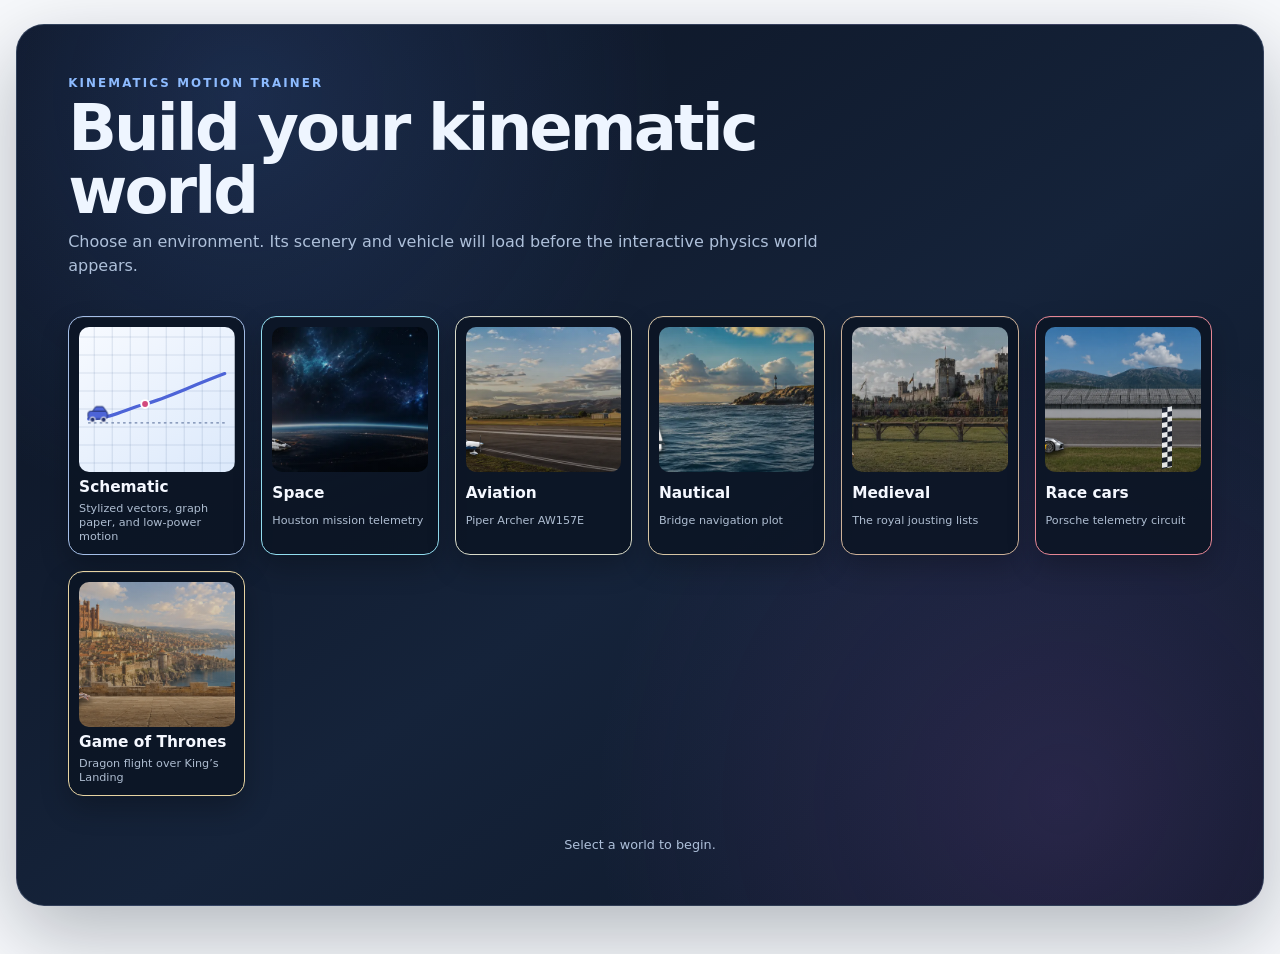
==== site/index.html @ bf661445 "Publish Kinematics Motion Trainer" ====
<!doctype html>
<html lang="en">
<head>
  <meta charset="utf-8" />
  <meta name="viewport" content="width=device-width, initial-scale=1" />
  <meta name="color-scheme" content="light" />
  <meta name="description" content="An immersive AP Physics 1 trainer connecting motion to position, velocity, acceleration, and synchronized graphs." />
  <link rel="icon" href="favicon.svg" />
  <title>Kinematics Motion Trainer</title>
  <style>
    :root {
      --background: #f7f9fc;
      --foreground: #182238;
      --card: #ffffff;
      --card-foreground: #182238;
      --muted: #eef2f7;
      --muted-foreground: #647187;
      --border: #d9e1ec;
      --primary: #2459d6;
      --primary-foreground: #ffffff;
      --secondary: #7c3aed;
      --secondary-foreground: #172033;
      --accent: #f4b942;
      --viz-series-1: #1f70d1;
      --viz-series-2: #0f9f8f;
      --viz-series-3: #7c4dd8;
      --viz-series-4: #d7662f;
      --viz-series-5: #c69b18;
      --viz-series-6: #d34a7d;
      color-scheme: light;
    }

    * { box-sizing: border-box; }
    html { min-width: 320px; background: var(--background); }
    body {
      margin: 0;
      min-height: 100vh;
      background: var(--background);
      color: var(--foreground);
      font-family: ui-sans-serif, system-ui, -apple-system, BlinkMacSystemFont, "Segoe UI", sans-serif;
    }
    button, select, input { font: inherit; }
    .standalone-shell { width: min(1420px, calc(100% - 32px)); margin: 0 auto; padding: 24px 0 48px; }
    .viz-controls, .viz-row { display: flex; flex-wrap: wrap; gap: .65rem; }
    .viz-grid { display: grid; gap: .75rem; }
    .card {
      border: 1px solid color-mix(in srgb, var(--border) 92%, transparent);
      border-radius: 14px;
      background: color-mix(in srgb, var(--card) 92%, transparent);
      color: var(--card-foreground);
      box-shadow: 0 10px 30px rgba(28, 42, 70, .07);
      backdrop-filter: blur(8px);
    }
    .viz-stat { display: grid; gap: .22rem; min-width: 0; padding: .9rem 1rem; }
    .viz-stat-value { font-size: clamp(1.2rem, 2vw, 1.65rem); font-variant-numeric: tabular-nums; }
    .text-muted { color: var(--muted-foreground); }
    .text-small { font-size: .8rem; line-height: 1.4; }
    .text-end { text-align: right; }
    .text-nowrap { white-space: nowrap; }
    .form-label { display: grid; gap: .4rem; color: var(--foreground); font-size: .86rem; font-weight: 650; }
    .form-select {
      min-height: 42px;
      padding: 0 2.35rem 0 .75rem;
      border: 1px solid var(--border);
      border-radius: 10px;
      background: color-mix(in srgb, var(--card) 94%, transparent);
      color: var(--foreground);
    }
    .form-range { width: 100%; margin: 0; accent-color: var(--primary); cursor: pointer; }
    output { color: var(--muted-foreground); font-variant-numeric: tabular-nums; }
    .btn {
      display: inline-flex;
      min-height: 38px;
      align-items: center;
      justify-content: center;
      padding: .45rem .9rem;
      border: 1px solid var(--border);
      border-radius: 9px;
      background: color-mix(in srgb, var(--card) 96%, transparent);
      color: var(--foreground);
      cursor: pointer;
      font-weight: 700;
      box-shadow: 0 3px 9px rgba(25, 39, 67, .08);
    }
    .btn:hover { filter: brightness(.98); transform: translateY(-1px); }
    .btn:active { transform: translateY(0); }
    .btn-primary { border-color: var(--primary); background: var(--primary); color: var(--primary-foreground); }
    :focus-visible { outline: 3px solid color-mix(in srgb, var(--primary) 30%, transparent); outline-offset: 2px; }
    .table-responsive { max-width: 100%; overflow-x: auto; border: 1px solid var(--border); border-radius: 12px; background: color-mix(in srgb, var(--card) 94%, transparent); }
    .table { width: 100%; border-collapse: collapse; font-variant-numeric: tabular-nums; }
    .table th, .table td { padding: .55rem .65rem; border-bottom: 1px solid var(--border); }
    .table thead { background: color-mix(in srgb, var(--muted) 86%, transparent); }
    .table th { color: var(--foreground); font-size: .76rem; }
    .table td { color: var(--muted-foreground); font-size: .8rem; }
    .table tbody tr:last-child td { border-bottom: 0; }
    h3 { margin: 0; color: var(--foreground); font-size: 1.05rem; }
    p { line-height: 1.5; }
    @media (max-width: 620px) {
      .standalone-shell { width: min(100% - 16px, 1420px); padding-top: 8px; }
      .viz-controls { align-items: stretch !important; }
      .viz-controls > * { flex: 1 1 100%; }
      .kin-mode-switch > * { flex: 1 1 0; }
    }
    @media (prefers-reduced-motion: reduce) {
      .btn { transition: none; }
    }
  </style>
</head>
<body>
<main class="standalone-shell">
<section id="kin-world-gate" class="kin-world-gate" aria-labelledby="kin-world-title">
  <header class="kin-world-intro">
    <span class="kin-world-kicker">Kinematics Motion Trainer</span>
    <h1 id="kin-world-title">Build your kinematic world</h1>
    <p>Choose an environment. Its scenery and vehicle will load before the interactive physics world appears.</p>
  </header>
  <div class="kin-world-grid" aria-label="Choose a kinematics world">
    <button type="button" class="kin-world-card" data-world="schematic">
      <span class="kin-world-preview kin-world-preview-schematic" aria-hidden="true">
        <svg viewBox="0 0 240 120" focusable="false">
          <line class="kin-schematic-axis" x1="14" y1="96" x2="226" y2="96"></line>
          <path class="kin-schematic-curve" d="M15 90 C55 88 69 76 102 67 S164 43 225 20"></path>
          <circle class="kin-schematic-point" cx="102" cy="67" r="6"></circle>
          <g class="kin-schematic-preview-cart">
            <rect x="0" y="78" width="30" height="12" rx="4"></rect>
            <path d="M7 78 L12 71 H23 L28 78 Z"></path>
            <circle cx="7" cy="91" r="4"></circle>
            <circle cx="24" cy="91" r="4"></circle>
          </g>
        </svg>
      </span>
      <strong>Schematic</strong>
      <small>Stylized vectors, graph paper, and low-power motion</small>
    </button>
    <button type="button" class="kin-world-card" data-world="space">
      <span class="kin-world-preview" aria-hidden="true"><img class="kin-world-vehicle" alt="" /></span>
      <strong>Space</strong>
      <small>Houston mission telemetry</small>
    </button>
    <button type="button" class="kin-world-card" data-world="aviation">
      <span class="kin-world-preview" aria-hidden="true"><img class="kin-world-vehicle" alt="" /></span>
      <strong>Aviation</strong>
      <small>Piper Archer AW157E</small>
    </button>
    <button type="button" class="kin-world-card" data-world="nautical">
      <span class="kin-world-preview" aria-hidden="true"><img class="kin-world-vehicle" alt="" /></span>
      <strong>Nautical</strong>
      <small>Bridge navigation plot</small>
    </button>
    <button type="button" class="kin-world-card" data-world="medieval">
      <span class="kin-world-preview" aria-hidden="true"><img class="kin-world-vehicle" alt="" /></span>
      <strong>Medieval</strong>
      <small>The royal jousting lists</small>
    </button>
    <button type="button" class="kin-world-card" data-world="race-cars">
      <span class="kin-world-preview" aria-hidden="true"><img class="kin-world-vehicle" alt="" /></span>
      <strong>Race cars</strong>
      <small>Porsche telemetry circuit</small>
    </button>
    <button type="button" class="kin-world-card" data-world="game-of-thrones">
      <span class="kin-world-preview" aria-hidden="true"><img class="kin-world-vehicle" alt="" /></span>
      <strong>Game of Thrones</strong>
      <small>Dragon flight over King’s Landing</small>
    </button>
  </div>
  <p id="kin-world-status" class="kin-world-status" aria-live="polite">Select a world to begin.</p>
</section>

<div id="kinematics-paired" data-kin-theme="schematic" hidden>
  <div class="viz-controls kin-topbar">
    <div class="kin-theme-picker">
      <div class="kin-theme-heading">
        <span id="kp-theme-kicker" class="kin-theme-kicker">Themes</span>
        <strong id="kp-environment-title" class="kin-environment-title">Schematic Kinematics Lab</strong>
        <span id="kp-theme-description" class="text-small">Change the entire world—without changing the physics.</span>
      </div>
      <label class="form-label kin-theme-select" for="kp-theme">
        Choose your world
        <select id="kp-theme" class="form-select">
          <option value="schematic">Schematic</option>
          <option value="space">Space</option>
          <option value="aviation">Aviation</option>
          <option value="nautical">Nautical</option>
          <option value="medieval">Medieval</option>
          <option value="race-cars">Race cars</option>
          <option value="game-of-thrones">Game of Thrones</option>
        </select>
      </label>
      <span id="kp-theme-status" class="kin-d3-badge" title="The charts are rendered with D3.js">D3-powered graphs</span>
    </div>
    <div class="viz-row kin-mode-switch" role="group" aria-label="Choose the motion lesson">
      <button id="kp-mode-time" type="button" class="btn btn-primary" aria-pressed="true">Motion vs time</button>
      <button id="kp-mode-position" type="button" class="btn" aria-pressed="false">Motion vs position</button>
    </div>
  </div>

  <section id="kp-time-display" aria-label="Motion versus time lesson">
    <div class="viz-controls kin-toolbar">
      <label class="form-label" for="kp-preset">
        Motion case
        <select id="kp-preset" class="form-select">
          <option value="from-rest">From rest, a = 2</option>
          <option value="constant">Constant speed right</option>
          <option value="turnaround">Slows, stops, reverses</option>
          <option value="custom">Custom</option>
        </select>
      </label>
    </div>

    <div class="viz-grid kin-metrics" aria-label="Current time-based motion values">
      <div class="card viz-stat">
        <span class="text-muted text-small">Position, x</span>
        <strong id="kp-time-x-value" class="viz-stat-value">0.0 m</strong>
        <span id="kp-time-dx-value" class="text-small">Δx = 0.0 m</span>
      </div>
      <div class="card viz-stat">
        <span class="text-muted text-small">Velocity, v</span>
        <strong id="kp-time-v-value" class="viz-stat-value">0.0 m/s</strong>
        <span class="text-small">slope of x vs t</span>
      </div>
      <div class="card viz-stat">
        <span class="text-muted text-small">Acceleration, a</span>
        <strong id="kp-time-a-value" class="viz-stat-value">2.0 m/s²</strong>
        <span class="text-small">slope of v vs t</span>
      </div>
    </div>

    <div class="kin-track-stage">
      <div class="kin-depth-stage" aria-hidden="true"></div>
      <canvas class="kin-vehicle-canvas" aria-hidden="true"></canvas>
      <div class="kin-foreground-stage" aria-hidden="true"></div>
      <svg id="kp-time-track" class="kin-track" role="img" aria-label="Themed vehicle moving along a position track and continuing naturally beyond the visible frame"></svg>
    </div>

    <div class="card kin-control-strip kin-time-control-strip">
      <div class="kin-slider">
      <div class="kin-slider-heading kin-time-slider-heading">
        <label class="form-label" for="kp-time">Time</label>
        <svg id="kp-time-vectors" class="kin-time-vectors" role="img" aria-label="Centered velocity and acceleration vectors"></svg>
        <div class="viz-row kin-value-reset"><output id="kp-time-value">0.0 s</output><button type="button" class="btn" data-zero="time" aria-label="Reset time to zero" title="Reset time"><span class="kin-reset-icon" aria-hidden="true">↺</span><span class="kin-reset-label" aria-hidden="true">reset</span></button></div>
      </div>
      <div class="kin-time-progress-row">
        <button id="kp-play" type="button" class="btn btn-primary kin-play-control">Play</button>
        <input id="kp-time" class="form-range" type="range" min="0" max="8" step="0.05" value="0" />
      </div>
      </div>
    </div>

    <div class="kin-time-rows">
      <div class="kin-pair kin-control-right">
        <div class="kin-chart-frame">
          <svg id="kp-x-graph" class="kin-chart" role="img" aria-label="Position versus time graph with fixed vertical scale"></svg>
        </div>
        <div class="card kin-control-card">
          <div class="kin-slider">
            <div class="kin-slider-heading">
              <label class="form-label" for="kp-x0">Initial position, x₀</label>
              <div class="viz-row kin-value-reset"><output id="kp-x0-value">0.0 m</output><button type="button" class="btn" data-zero="x0" aria-label="Reset initial position to zero" title="Reset initial position"><span class="kin-reset-icon" aria-hidden="true">↺</span><span class="kin-reset-label" aria-hidden="true">reset</span></button></div>
            </div>
            <input id="kp-x0" class="form-range" type="range" min="-40" max="40" step="0.5" value="0" />
          </div>
          <span class="text-small">Moves the position curve up or down without changing its shape.</span>
        </div>
      </div>

      <div class="kin-pair kin-control-right">
        <div class="kin-chart-frame">
          <svg id="kp-v-graph" class="kin-chart" role="img" aria-label="Velocity versus time graph with fixed vertical scale"></svg>
        </div>
        <div class="card kin-control-card">
          <div class="kin-slider">
            <div class="kin-slider-heading">
              <label class="form-label" for="kp-v0">Initial velocity, v₀</label>
              <div class="viz-row kin-value-reset"><output id="kp-v0-value">0.0 m/s</output><button type="button" class="btn" data-zero="v0" aria-label="Reset initial velocity to zero" title="Reset initial velocity"><span class="kin-reset-icon" aria-hidden="true">↺</span><span class="kin-reset-label" aria-hidden="true">reset</span></button></div>
            </div>
            <input id="kp-v0" class="form-range" type="range" min="-20" max="20" step="0.5" value="0" />
          </div>
          <span class="text-small">Sets the velocity graph's starting height and the position graph's initial slope.</span>
        </div>
      </div>

      <div class="kin-pair kin-control-right">
        <div class="kin-chart-frame">
          <svg id="kp-a-graph" class="kin-chart" role="img" aria-label="Acceleration versus time graph with fixed vertical scale"></svg>
        </div>
        <div class="card kin-control-card">
          <div class="kin-slider">
            <div class="kin-slider-heading">
              <label class="form-label" for="kp-a">Acceleration, a</label>
              <div class="viz-row kin-value-reset"><output id="kp-a-value">2.0 m/s²</output><button type="button" class="btn" data-zero="a" aria-label="Reset acceleration to zero" title="Reset acceleration"><span class="kin-reset-icon" aria-hidden="true">↺</span><span class="kin-reset-label" aria-hidden="true">reset</span></button></div>
            </div>
            <input id="kp-a" class="form-range" type="range" min="-5" max="5" step="0.25" value="2" />
          </div>
          <span class="text-small">Sets the velocity graph's slope and the position graph's curvature.</span>
        </div>
      </div>
    </div>
    <p class="text-muted text-small kin-scale-note">Fixed vertical scales: position ±60 m · velocity ±20 m/s · acceleration ±5 m/s²</p>
  </section>

  <section id="kp-position-display" aria-label="Motion versus position lesson" hidden>
    <div class="viz-grid kin-metrics" aria-label="Current position-based motion values">
      <div class="card viz-stat">
        <span class="text-muted text-small">Displacement, Δx</span>
        <strong id="kp-pos-dx-value" class="viz-stat-value">16.0 m</strong>
        <span class="text-small">horizontal change</span>
      </div>
      <div class="card viz-stat">
        <span class="text-muted text-small">Final velocity, v<sub>f</sub></span>
        <strong id="kp-pos-vf-value" class="viz-stat-value">8.0 m/s</strong>
        <span class="text-small">after this displacement</span>
      </div>
      <div class="card viz-stat">
        <span class="text-muted text-small">Final velocity squared, v<sub>f</sub>²</span>
        <strong id="kp-pos-v2-value" class="viz-stat-value">64.0 m²/s²</strong>
        <span class="text-small">height on the graph</span>
      </div>
    </div>

    <div class="kin-track-stage">
      <div class="kin-depth-stage" aria-hidden="true"></div>
      <canvas class="kin-vehicle-canvas" aria-hidden="true"></canvas>
      <div class="kin-foreground-stage" aria-hidden="true"></div>
      <svg id="kp-position-track" class="kin-track" role="img" aria-label="Themed vehicle shown at its current displacement with velocity and acceleration arrows"></svg>
    </div>

    <div class="card kin-control-strip">
      <div class="kin-slider">
      <div class="kin-slider-heading">
        <label class="form-label" for="kp-dx">Displacement, Δx</label>
        <div class="viz-row kin-value-reset"><output id="kp-dx-value">16.0 m</output><button type="button" class="btn" data-zero="dx" aria-label="Reset displacement to zero" title="Reset displacement"><span class="kin-reset-icon" aria-hidden="true">↺</span><span class="kin-reset-label" aria-hidden="true">reset</span></button></div>
      </div>
      <input id="kp-dx" class="form-range" type="range" min="0" max="25" step="0.25" value="16" />
      </div>
    </div>

    <div class="kin-position-layout">
      <div class="kin-v2-frame">
        <svg id="kp-v2-graph" class="kin-v2-chart" role="img" aria-label="Final velocity squared and final velocity versus displacement, shown with separate vertical axes"></svg>
      </div>
      <div class="card kin-equation-card" aria-live="polite">
        <strong>v<sub>f</sub>² = v₀² + 2aΔx</strong>
        <div class="kin-equation-values" aria-label="Current equation terms">
          <span><small>starting amount<br />v₀²</small><strong id="kp-eq-start">0.0</strong></span>
          <b aria-hidden="true">+</b>
          <span><small>added amount<br />2aΔx</small><strong id="kp-eq-added">64.0</strong></span>
          <b aria-hidden="true">=</b>
          <span><small>final amount<br />v<sub>f</sub>²</small><strong id="kp-eq-final">64.0</strong></span>
        </div>
        <span id="kp-eq-substitution" class="text-small">8.0² = 0.0² + 2(2.0)(16.0)</span>
        <div class="kin-slider">
          <div class="kin-slider-heading">
            <label class="form-label" for="kp-pos-v0">Initial velocity, v₀</label>
            <div class="viz-row kin-value-reset"><output id="kp-pos-v0-value">0.0 m/s</output><button type="button" class="btn" data-zero="pos-v0" aria-label="Reset initial velocity to zero" title="Reset initial velocity"><span class="kin-reset-icon" aria-hidden="true">↺</span><span class="kin-reset-label" aria-hidden="true">reset</span></button></div>
          </div>
          <input id="kp-pos-v0" class="form-range" type="range" min="0" max="10" step="0.5" value="0" />
        </div>
        <div class="kin-slider">
          <div class="kin-slider-heading">
            <label class="form-label" for="kp-pos-a">Acceleration, a</label>
            <div class="viz-row kin-value-reset"><output id="kp-pos-a-value">2.0 m/s²</output><button type="button" class="btn" data-zero="pos-a" aria-label="Reset acceleration to zero" title="Reset acceleration"><span class="kin-reset-icon" aria-hidden="true">↺</span><span class="kin-reset-label" aria-hidden="true">reset</span></button></div>
          </div>
          <input id="kp-pos-a" class="form-range" type="range" min="0" max="5" step="0.25" value="2" />
        </div>
        <div class="kin-position-key text-small">
          <span><strong>v₀²</strong> is the graph's starting height.</span>
          <span><strong>2a</strong> is the graph's slope.</span>
          <span><strong>v<sub>f</sub></strong> is the square-root curve read from the right axis.</span>
          <span><strong>Δx</strong> moves the point along the line.</span>
        </div>
      </div>
    </div>
    <p class="text-muted text-small kin-scale-note">Fixed scales: displacement 0–25 m · v<sub>f</sub>² 0–250 m²/s² (left axis) · v<sub>f</sub> 0–50 m/s (right axis)</p>

    <div class="kin-tables" aria-label="Motion calculation tables">
      <section>
        <h3>Equal time intervals</h3>
        <p class="text-muted text-small">One-second intervals from 0 to 16 seconds. Each interval column compares the row with the row immediately above it.</p>
        <div class="table-responsive">
          <table class="table table-sm">
            <thead>
              <tr>
                <th class="text-end text-nowrap" scope="col">Time, t (s)</th>
                <th class="text-end text-nowrap" scope="col">Interval, Δt (s)</th>
                <th class="text-end text-nowrap" scope="col">Displacement, Δx (m)</th>
                <th class="text-end text-nowrap" scope="col">Interval distance (m)</th>
                <th class="text-end text-nowrap" scope="col">Velocity, v (m/s)</th>
                <th class="text-end text-nowrap" scope="col">Interval Δv (m/s)</th>
                <th class="text-end text-nowrap" scope="col">v² (m²/s²)</th>
                <th class="text-end text-nowrap" scope="col">Interval Δ(v²)</th>
              </tr>
            </thead>
            <tbody id="kp-time-table-body"></tbody>
          </table>
        </div>
      </section>

      <section>
        <h3>Equal distance intervals</h3>
        <p class="text-muted text-small">One-meter intervals from 0 to 25 meters. The columns are identical so the two patterns can be compared directly.</p>
        <div class="table-responsive">
          <table class="table table-sm">
            <thead>
              <tr>
                <th class="text-end text-nowrap" scope="col">Time, t (s)</th>
                <th class="text-end text-nowrap" scope="col">Interval, Δt (s)</th>
                <th class="text-end text-nowrap" scope="col">Displacement, Δx (m)</th>
                <th class="text-end text-nowrap" scope="col">Interval distance (m)</th>
                <th class="text-end text-nowrap" scope="col">Velocity, v (m/s)</th>
                <th class="text-end text-nowrap" scope="col">Interval Δv (m/s)</th>
                <th class="text-end text-nowrap" scope="col">v² (m²/s²)</th>
                <th class="text-end text-nowrap" scope="col">Interval Δ(v²)</th>
              </tr>
            </thead>
            <tbody id="kp-distance-table-body"></tbody>
          </table>
        </div>
      </section>
    </div>
  </section>
</div>

<style>
  @import url("https://fonts.googleapis.com/css2?family=Barlow+Condensed:wght@400;500&family=Cinzel+Decorative:wght@400;700&family=MedievalSharp&family=Merriweather:wght@400&family=Orbitron:wght@400;500&family=Rajdhani:wght@400;500&family=UnifrakturCook:wght@700&display=swap");

  [hidden] {
    display: none !important;
  }

  #kin-world-gate {
    display: grid;
    min-height: calc(100vh - 72px);
    gap: clamp(1.2rem, 3vw, 2.4rem);
    align-content: center;
    padding: clamp(1.2rem, 4vw, 3.5rem);
    overflow: hidden;
    border: 1px solid rgba(126, 145, 181, .28);
    border-radius: 28px;
    background:
      radial-gradient(circle at 18% 8%, rgba(78, 124, 213, .22), transparent 33%),
      radial-gradient(circle at 84% 88%, rgba(152, 89, 195, .18), transparent 36%),
      linear-gradient(145deg, #0b1220, #15233a 55%, #0d1728);
    color: #eef5ff;
    box-shadow: 0 28px 80px rgba(5, 13, 29, .28);
    transition: opacity .28s ease, transform .28s ease;
  }

  #kin-world-gate.is-leaving {
    opacity: 0;
    transform: scale(.988);
  }

  #kin-world-gate .kin-world-intro {
    display: grid;
    max-width: 760px;
    gap: .45rem;
  }

  #kin-world-gate .kin-world-kicker {
    color: #8dbbff;
    font-size: .74rem;
    font-weight: 800;
    letter-spacing: .18em;
    text-transform: uppercase;
  }

  #kin-world-gate h1 {
    margin: 0;
    font-size: clamp(2rem, 5vw, 4.35rem);
    line-height: .98;
    letter-spacing: -.045em;
  }

  #kin-world-gate .kin-world-intro p,
  #kin-world-gate .kin-world-status {
    margin: 0;
    color: #aec0da;
  }

  #kin-world-gate .kin-world-grid {
    display: grid;
    grid-template-columns: repeat(auto-fit, minmax(175px, 1fr));
    gap: clamp(.7rem, 1.5vw, 1rem);
  }

  #kin-world-gate .kin-world-card {
    --kin-world-accent: #7d9fd5;
    appearance: none;
    display: grid;
    min-width: 0;
    gap: .38rem;
    padding: .62rem;
    overflow: hidden;
    border: 1px solid color-mix(in srgb, var(--kin-world-accent) 58%, #d9e8ff);
    border-radius: 15px;
    background: rgba(11, 20, 35, .86);
    color: #f5f8ff;
    text-align: left;
    cursor: pointer;
    box-shadow: 0 12px 28px rgba(0, 0, 0, .24), inset 0 1px rgba(255, 255, 255, .08);
    transition: transform .18s ease, border-color .18s ease, box-shadow .18s ease;
  }

  #kin-world-gate .kin-world-card[data-world="space"] { --kin-world-accent: #5fd5e4; }
  #kin-world-gate .kin-world-card[data-world="aviation"] { --kin-world-accent: #d9d2a1; }
  #kin-world-gate .kin-world-card[data-world="nautical"] { --kin-world-accent: #d3aa61; }
  #kin-world-gate .kin-world-card[data-world="medieval"] { --kin-world-accent: #c58a4e; }
  #kin-world-gate .kin-world-card[data-world="race-cars"] { --kin-world-accent: #ed3f46; }
  #kin-world-gate .kin-world-card[data-world="game-of-thrones"] { --kin-world-accent: #efc45e; }

  #kin-world-gate .kin-world-card:hover,
  #kin-world-gate .kin-world-card:focus-visible {
    transform: translateY(-3px);
    border-color: var(--kin-world-accent);
    box-shadow: 0 17px 34px rgba(0, 0, 0, .34), 0 0 0 2px color-mix(in srgb, var(--kin-world-accent) 30%, transparent);
  }

  #kin-world-gate .kin-world-card:active,
  #kin-world-gate .kin-world-card.is-loading {
    transform: translateY(3px) scale(.985);
    box-shadow: 0 5px 12px rgba(0, 0, 0, .32), inset 0 3px 8px rgba(0, 0, 0, .34);
  }

  #kin-world-gate .kin-world-card:disabled {
    opacity: 1;
    cursor: wait;
  }

  #kin-world-gate .kin-world-card strong {
    font-size: .96rem;
  }

  #kin-world-gate .kin-world-card small {
    min-height: 2.2em;
    color: #aebdd1;
    font-size: .7rem;
    line-height: 1.25;
  }

  #kin-world-gate .kin-world-preview {
    position: relative;
    display: block;
    height: clamp(105px, 12vw, 145px);
    overflow: hidden;
    border-radius: 10px;
    background-color: #0b1422;
    background-image: linear-gradient(rgba(4, 10, 19, .12), rgba(4, 10, 19, .36)), var(--kin-world-preview-image);
    background-position: center;
    background-size: cover;
    transition: opacity .34s ease, transform .34s ease, filter .34s ease;
  }

  #kin-world-gate .kin-world-card[data-world="space"] .kin-world-preview { --kin-world-preview-image: url("themes/space-background.webp"); }
  #kin-world-gate .kin-world-card[data-world="aviation"] .kin-world-preview { --kin-world-preview-image: url("themes/aviation-background.webp"); }
  #kin-world-gate .kin-world-card[data-world="nautical"] .kin-world-preview { --kin-world-preview-image: url("themes/nautical-background.webp"); }
  #kin-world-gate .kin-world-card[data-world="medieval"] .kin-world-preview { --kin-world-preview-image: url("themes/medieval-jousting-arena.webp"); }
  #kin-world-gate .kin-world-card[data-world="race-cars"] .kin-world-preview { --kin-world-preview-image: url("themes/race-cars-background-side-on.webp"); }
  #kin-world-gate .kin-world-card[data-world="game-of-thrones"] .kin-world-preview { --kin-world-preview-image: url("themes/kings-landing-panorama.webp"); }

  #kin-world-gate .kin-world-card.is-loading .kin-world-preview {
    opacity: 0;
    transform: scale(.96);
    filter: blur(3px);
  }

  #kin-world-gate .kin-world-vehicle {
    position: absolute;
    left: -36%;
    bottom: 7%;
    width: auto;
    max-width: 48%;
    height: auto;
    max-height: 62%;
    object-fit: contain;
    filter: drop-shadow(0 3px 3px rgba(0, 0, 0, .86));
    animation: kin-world-preview-travel 7s linear infinite;
    z-index: 2;
  }

  #kin-world-gate .kin-world-card[data-world="race-cars"] .kin-world-preview::after {
    content: "";
    position: absolute;
    z-index: 1;
    left: 78.5%;
    bottom: 3%;
    width: 10px;
    height: 42%;
    background:
      conic-gradient(#f8fafc 25%, #111827 0 50%, #f8fafc 0 75%, #111827 0) 0 0 / 10px 10px;
    opacity: .88;
    transform: translateX(-50%) skewY(-10deg);
  }

  #kin-world-gate .kin-world-preview-schematic {
    background-image:
      linear-gradient(rgba(49, 83, 136, .15) 1px, transparent 1px),
      linear-gradient(90deg, rgba(49, 83, 136, .15) 1px, transparent 1px),
      linear-gradient(145deg, #f7faff, #dce9fb);
    background-size: 18px 18px, 18px 18px, auto;
  }

  #kin-world-gate .kin-world-preview-schematic svg {
    width: 100%;
    height: 100%;
  }

  #kin-world-gate .kin-world-preview-schematic .kin-schematic-axis {
    stroke: #7084aa;
    stroke-width: 2;
    stroke-dasharray: 4 5;
  }

  #kin-world-gate .kin-world-preview-schematic .kin-schematic-curve {
    fill: none;
    stroke: #4d64d7;
    stroke-width: 5;
    stroke-linecap: round;
    animation: kin-world-schematic-pulse 2.4s ease-in-out infinite;
  }

  #kin-world-gate .kin-world-preview-schematic .kin-schematic-point {
    fill: #d34a7d;
    stroke: #ffffff;
    stroke-width: 3;
  }

  #kin-world-gate .kin-schematic-preview-cart {
    color: #24326d;
    transform: translate3d(14px, 0, 0);
    animation: kin-world-schematic-drive 5.2s ease-in-out infinite alternate;
  }

  #kin-world-gate .kin-schematic-preview-cart rect,
  #kin-world-gate .kin-schematic-preview-cart path {
    fill: #4d64d7;
    stroke: currentColor;
    stroke-width: 1.5;
  }

  #kin-world-gate .kin-schematic-preview-cart circle {
    fill: #24326d;
    stroke: #ffffff;
    stroke-width: 1.5;
  }

  #kin-world-gate .kin-world-status {
    min-height: 1.4em;
    text-align: center;
    font-size: .8rem;
  }

  #kinematics-paired.kin-world-entering {
    animation: kin-world-enter .46s ease both;
  }

  @keyframes kin-world-preview-travel {
    from { transform: translate3d(0, 0, 0); }
    48% { transform: translate3d(150%, -4px, 0); }
    52% { transform: translate3d(150%, -4px, 0); }
    to { transform: translate3d(300%, 0, 0); }
  }

  @keyframes kin-world-schematic-pulse {
    0%, 100% { opacity: .72; }
    50% { opacity: 1; }
  }

  @keyframes kin-world-schematic-drive {
    from { transform: translate3d(14px, 0, 0); }
    to { transform: translate3d(190px, 0, 0); }
  }

  @keyframes kin-world-enter {
    from { opacity: 0; transform: translateY(9px) scale(.994); }
    to { opacity: 1; transform: translateY(0) scale(1); }
  }

  #kinematics-paired {
    display: grid;
    gap: 1rem;
    width: 100%;
    color: var(--foreground);
    --kin-position: var(--viz-series-3);
    --kin-velocity: var(--viz-series-1);
    --kin-acceleration: var(--viz-series-4);
    --kin-vehicle: var(--secondary);
    --kin-vehicle-accent: var(--accent);
    --kin-outline: var(--secondary-foreground);
    --kin-track: var(--border);
    --kin-detail: var(--muted-foreground);
    --kin-page-bg: none;
    font-family: ui-sans-serif, system-ui, sans-serif;
    background-image: linear-gradient(color-mix(in srgb, var(--background) 88%, transparent), color-mix(in srgb, var(--background) 88%, transparent)), var(--kin-page-bg);
    background-position: center;
    background-size: cover;
    background-repeat: no-repeat;
    padding: clamp(0.8rem, 2vw, 1.35rem);
    border: 1px solid color-mix(in srgb, var(--border) 88%, transparent);
    border-radius: 24px;
    box-shadow: 0 24px 70px rgba(24, 34, 56, 0.12);
    overflow: hidden;
  }

  #kinematics-paired[data-kin-theme="schematic"] {
    --kin-position: #4d5fd0;
    --kin-velocity: #008f8a;
    --kin-acceleration: #d34272;
    --kin-vehicle: #4d5fd0;
    --kin-vehicle-accent: #20aaa2;
    --kin-outline: #23315f;
    --kin-track: #5c709a;
    --kin-detail: #6f82a9;
  }

  #kinematics-paired[data-kin-theme="space"] {
    --kin-position: var(--viz-series-5);
    --kin-velocity: var(--viz-series-2);
    --kin-acceleration: var(--viz-series-6);
    --kin-vehicle: var(--accent);
    --kin-vehicle-accent: var(--viz-series-2);
    --kin-outline: var(--foreground);
    --kin-track: var(--viz-series-5);
    --kin-detail: var(--viz-series-6);
    font-family: "Orbitron", ui-sans-serif, system-ui, sans-serif;
  }

  #kinematics-paired[data-kin-theme="aviation"] {
    --kin-position: var(--viz-series-1);
    --kin-velocity: var(--viz-series-3);
    --kin-acceleration: var(--viz-series-4);
    --kin-vehicle: var(--secondary);
    --kin-vehicle-accent: var(--viz-series-1);
    --kin-outline: var(--secondary-foreground);
    --kin-track: var(--muted-foreground);
    --kin-detail: var(--viz-series-3);
    font-family: "Barlow Condensed", ui-sans-serif, system-ui, sans-serif;
  }

  #kinematics-paired[data-kin-theme="nautical"] {
    --kin-position: var(--viz-series-2);
    --kin-velocity: var(--viz-series-1);
    --kin-acceleration: var(--viz-series-5);
    --kin-vehicle: var(--secondary);
    --kin-vehicle-accent: var(--viz-series-2);
    --kin-outline: var(--secondary-foreground);
    --kin-track: var(--viz-series-1);
    --kin-detail: var(--viz-series-5);
    font-family: "Merriweather", Georgia, serif;
  }

  #kinematics-paired[data-kin-theme="medieval"] {
    --kin-position: var(--viz-series-6);
    --kin-velocity: var(--viz-series-3);
    --kin-acceleration: var(--viz-series-5);
    --kin-vehicle: var(--secondary);
    --kin-vehicle-accent: var(--viz-series-6);
    --kin-outline: var(--secondary-foreground);
    --kin-track: var(--muted-foreground);
    --kin-detail: var(--viz-series-5);
    font-family: "MedievalSharp", Georgia, serif;
  }

  #kinematics-paired[data-kin-theme="medieval"] .kin-environment-title,
  #kinematics-paired[data-kin-theme="medieval"] h3 {
    font-family: "UnifrakturCook", "MedievalSharp", Georgia, serif;
    letter-spacing: 0.025em;
  }

  #kinematics-paired[data-kin-theme="race-cars"] {
    --kin-position: var(--viz-series-4);
    --kin-velocity: var(--viz-series-1);
    --kin-acceleration: var(--viz-series-3);
    --kin-vehicle: var(--viz-series-4);
    --kin-vehicle-accent: var(--accent);
    --kin-outline: var(--foreground);
    --kin-track: var(--foreground);
    --kin-detail: var(--viz-series-3);
    font-family: "Rajdhani", ui-sans-serif, system-ui, sans-serif;
  }

  #kinematics-paired[data-kin-theme="game-of-thrones"] {
    --kin-position: #f1c75b;
    --kin-velocity: #ed6670;
    --kin-acceleration: #78c8f2;
    --kin-vehicle: #e8ded0;
    --kin-vehicle-accent: #9f1d28;
    --kin-outline: #291714;
    --kin-track: #8f5e28;
    --kin-detail: #5f3a20;
    font-family: "Cinzel Decorative", Georgia, serif;
  }

  #kinematics-paired button,
  #kinematics-paired select,
  #kinematics-paired input,
  #kinematics-paired table {
    font-family: inherit;
  }

  #kinematics-paired [hidden] {
    display: none !important;
  }

  #kinematics-paired #kp-time-display,
  #kinematics-paired #kp-position-display {
    display: grid;
    gap: 1rem;
    min-width: 0;
  }

  #kinematics-paired .kin-topbar {
    display: grid;
    grid-template-columns: minmax(0, 1fr) auto;
    align-items: stretch;
    gap: 0.9rem;
  }

  #kinematics-paired .kin-theme-picker {
    position: relative;
    display: grid;
    grid-template-columns: minmax(12rem, 1fr) minmax(13rem, 0.65fr) auto;
    gap: 1rem;
    align-items: center;
    min-width: 0;
    padding: 1rem 1.1rem;
    border: 2px solid color-mix(in srgb, var(--kin-position) 60%, white);
    border-radius: 16px;
    background:
      radial-gradient(circle at 0 0, color-mix(in srgb, var(--kin-position) 24%, transparent), transparent 54%),
      linear-gradient(135deg, color-mix(in srgb, var(--card) 94%, transparent), color-mix(in srgb, var(--muted) 92%, transparent));
    box-shadow: 0 12px 30px color-mix(in srgb, var(--kin-position) 15%, transparent);
  }

  #kinematics-paired .kin-theme-heading {
    display: grid;
    gap: 0.18rem;
    min-width: 0;
  }

  #kinematics-paired .kin-theme-kicker {
    color: var(--kin-position);
    font-size: 0.72rem;
    font-weight: 800;
    letter-spacing: 0.18em;
    text-transform: uppercase;
  }

  #kinematics-paired .kin-environment-title {
    overflow-wrap: anywhere;
    font-size: clamp(1.15rem, 2vw, 1.6rem);
    line-height: 1.08;
  }

  #kinematics-paired .kin-theme-select .form-select {
    min-height: 50px;
    border: 2px solid var(--kin-position);
    background: var(--card);
    font-weight: 750;
    box-shadow: 0 5px 14px color-mix(in srgb, var(--kin-position) 18%, transparent);
  }

  #kinematics-paired .kin-d3-badge {
    align-self: start;
    padding: 0.35rem 0.55rem;
    border-radius: 999px;
    background: var(--foreground);
    color: var(--background);
    font-size: 0.68rem;
    font-weight: 800;
    letter-spacing: 0.04em;
    white-space: nowrap;
  }

  #kinematics-paired .kin-mode-switch {
    align-self: center;
    justify-self: end;
  }

  #kinematics-paired .kin-toolbar {
    justify-content: space-between;
    align-items: end;
  }

  #kinematics-paired .kin-metrics {
    grid-template-columns: repeat(3, minmax(0, 1fr));
  }

  #kinematics-paired .kin-label-row {
    display: flex;
    justify-content: space-between;
    gap: 1rem;
  }

  #kinematics-paired .kin-slider {
    display: grid;
    gap: 0.4rem;
    min-width: 0;
  }

  #kinematics-paired .kin-slider-heading {
    display: flex;
    justify-content: space-between;
    align-items: center;
    gap: 0.75rem;
  }

  #kinematics-paired .kin-track-stage {
    position: relative;
    width: 100%;
    height: 150px;
    overflow: hidden;
    isolation: isolate;
    contain: layout paint;
  }

  #kinematics-paired[data-kin-theme="schematic"] .kin-track-stage {
    background:
      linear-gradient(rgba(79, 101, 151, .075) 1px, transparent 1px),
      linear-gradient(90deg, rgba(79, 101, 151, .075) 1px, transparent 1px),
      linear-gradient(180deg, #f8fbff, #eef4ff);
    background-size: 24px 24px, 24px 24px, auto;
  }

  #kinematics-paired .kin-track {
    position: absolute;
    inset: 0;
    z-index: 3;
    display: block;
    width: 100%;
    height: 150px;
    pointer-events: none;
  }

  #kinematics-paired .kin-depth-stage,
  #kinematics-paired .kin-foreground-stage {
    position: absolute;
    inset: 0;
    overflow: hidden;
    pointer-events: none;
  }

  #kinematics-paired .kin-depth-stage { z-index: 0; }
  #kinematics-paired .kin-foreground-stage { z-index: 2; }

  #kinematics-paired .kin-depth-band {
    position: absolute;
    left: 0;
    right: 0;
    overflow: hidden;
  }

  #kinematics-paired .kin-depth-band-far { top: 0; }
  #kinematics-paired .kin-depth-band-middle,
  #kinematics-paired .kin-depth-band-near,
  #kinematics-paired .kin-depth-band-foreground { bottom: 0; }

  #kinematics-paired .kin-depth-static-layer {
    position: absolute;
    inset: -6px -24px;
  }

  #kinematics-paired .kin-depth-image {
    position: absolute;
    inset: 0;
    width: 100%;
    height: 100%;
    background-position: center;
    background-repeat: no-repeat;
    background-size: cover;
  }

  #kinematics-paired .kin-depth-image-far { filter: blur(var(--kin-far-blur, 1.4px)); }
  #kinematics-paired .kin-depth-image-middle { filter: blur(var(--kin-middle-blur, .5px)); }
  #kinematics-paired .kin-depth-haze {
    position: absolute;
    inset: 0;
    pointer-events: none;
  }

  #kinematics-paired .kin-race-finish-line {
    position: absolute;
    z-index: 5;
    top: 91px;
    width: 18px;
    height: 43px;
    border: 1px solid rgba(255, 255, 255, .72);
    background:
      conic-gradient(#f8fafc 25%, #111827 0 50%, #f8fafc 0 75%, #111827 0) 0 0 / 12px 12px;
    box-shadow: 0 2px 4px rgba(0, 0, 0, .34);
    opacity: .88;
    transform: translateX(-50%) skewY(-10deg);
  }

  #kinematics-paired .kin-vehicle-canvas {
    position: absolute;
    top: 0;
    left: 0;
    z-index: 1;
    display: none;
    pointer-events: none;
    transform-origin: 0 0;
    will-change: transform;
    backface-visibility: hidden;
    image-rendering: auto;
  }

  #kinematics-paired.kin-playing .card {
    backdrop-filter: none;
  }

  #kinematics-paired .kin-time-rows {
    display: grid;
    gap: 0.7rem;
    overflow: visible;
  }

  #kinematics-paired .kin-pair {
    display: grid;
    grid-template-columns: minmax(0, 1fr) minmax(15rem, 1fr);
    gap: 1rem;
    align-items: stretch;
    overflow: visible;
  }

  #kinematics-paired .kin-control-card,
  #kinematics-paired .kin-equation-card {
    display: grid;
    gap: 0.8rem;
    align-content: center;
    min-width: 0;
  }

  #kinematics-paired .kin-control-card {
    padding: 1.25rem 1.4rem;
    border-left: 5px solid var(--kin-position);
    position: relative;
    z-index: 2;
  }

  #kinematics-paired .kin-control-strip {
    position: relative;
    z-index: 2;
    padding: .65rem .85rem;
  }

  #kinematics-paired .kin-time-control-strip {
    overflow: visible;
  }

  #kinematics-paired .kin-time-slider-heading {
    position: relative;
    min-height: 42px;
  }

  #kinematics-paired .kin-time-vectors {
    position: absolute;
    z-index: 0;
    top: 50%;
    left: 50%;
    display: block;
    width: min(54%, 34rem);
    height: 42px;
    overflow: visible;
    pointer-events: none;
    transform: translate(-50%, -50%);
  }

  #kinematics-paired .kin-time-slider-heading > .form-label,
  #kinematics-paired .kin-time-slider-heading > .kin-value-reset {
    position: relative;
    z-index: 1;
  }

  #kinematics-paired .kin-time-progress-row {
    display: grid;
    grid-template-columns: auto minmax(0, 1fr);
    gap: .75rem;
    align-items: center;
  }

  #kinematics-paired .kin-play-control {
    min-width: 6.5rem;
    white-space: nowrap;
  }

  #kinematics-paired .kin-time-progress-row .form-range {
    min-width: 0;
  }

  #kinematics-paired .kin-time-rows .kin-pair:nth-child(2) .kin-control-card {
    border-left-color: var(--kin-velocity);
  }

  #kinematics-paired .kin-time-rows .kin-pair:nth-child(3) .kin-control-card {
    border-left-color: var(--kin-acceleration);
  }

  #kinematics-paired .kin-equation-card {
    padding: 1.25rem 1.4rem;
  }

  #kinematics-paired .kin-control-card > .text-small {
    color: var(--muted-foreground);
    line-height: 1.55;
  }

  #kinematics-paired button[data-zero] {
    display: grid;
    width: 42px;
    height: 42px;
    min-width: 42px;
    min-height: 42px;
    grid-template-rows: 1fr auto;
    gap: 0;
    place-items: center;
    padding: 3px 2px 4px;
    border: 2px solid color-mix(in srgb, var(--kin-acceleration) 70%, #111827);
    background: linear-gradient(180deg, color-mix(in srgb, var(--kin-acceleration) 86%, white), var(--kin-acceleration));
    color: white;
    font-weight: 850;
    letter-spacing: 0.02em;
    box-shadow: 0 5px 12px color-mix(in srgb, var(--kin-acceleration) 28%, transparent), inset 0 1px rgba(255,255,255,0.35);
  }

  #kinematics-paired .kin-value-reset {
    flex-wrap: nowrap;
    align-items: center;
    justify-content: flex-end;
  }

  #kinematics-paired .kin-reset-icon {
    font-size: 1.15rem;
    line-height: .95;
  }

  #kinematics-paired .kin-reset-label {
    font-size: .48rem;
    font-weight: 800;
    line-height: 1;
    letter-spacing: .035em;
    text-transform: lowercase;
  }

  #kinematics-paired button[data-zero]:hover {
    filter: saturate(1.12) brightness(1.03);
  }

  #kinematics-paired .kin-chart-frame,
  #kinematics-paired .kin-v2-frame {
    position: relative;
    min-width: 0;
    overflow: visible;
  }

  #kinematics-paired .kin-chart-frame {
    height: 198px;
    z-index: 4;
    pointer-events: none;
  }

  #kinematics-paired .kin-chart,
  #kinematics-paired .kin-v2-chart {
    position: relative;
    z-index: 1;
    display: block;
    width: 100%;
    height: 100%;
    min-width: 0;
    overflow: visible;
    border: 0;
    border-radius: 0;
    background: transparent;
    box-shadow: none;
  }

  #kinematics-paired .kin-vehicle-layer,
  #kinematics-paired .kin-motion-arrow,
  #kinematics-paired .kin-graph-guide-motion,
  #kinematics-paired .kin-graph-point-motion {
    transform-box: view-box;
    transform-origin: 0 0;
    will-change: transform;
    backface-visibility: hidden;
  }

  #kinematics-paired .kin-position-layout {
    display: grid;
    grid-template-columns: minmax(0, 1fr) minmax(18rem, 1fr);
    gap: 1rem;
    align-items: stretch;
  }

  #kinematics-paired .kin-v2-frame {
    height: 430px;
  }

  #kinematics-paired .kin-equation-card {
    align-content: start;
    text-align: center;
  }

  #kinematics-paired .kin-equation-values {
    display: grid;
    grid-template-columns: minmax(0, 1fr) auto minmax(0, 1fr) auto minmax(0, 1fr);
    gap: 0.4rem;
    align-items: center;
  }

  #kinematics-paired .kin-equation-values span,
  #kinematics-paired .kin-position-key {
    display: grid;
    gap: 0.35rem;
  }

  #kinematics-paired .kin-equation-values small {
    color: var(--muted-foreground);
  }

  #kinematics-paired .kin-position-key {
    text-align: left;
  }

  #kinematics-paired .kin-scale-note {
    margin: 0;
    text-align: center;
  }

  #kinematics-paired .kin-tables {
    display: grid;
    gap: 1.5rem;
  }

  #kinematics-paired .kin-tables section {
    min-width: 0;
  }

  #kinematics-paired .kin-tables h3,
  #kinematics-paired .kin-tables p {
    margin-bottom: 0.5rem;
  }

  #kinematics-paired .kin-chart text,
  #kinematics-paired .kin-v2-chart text,
  #kinematics-paired .kin-time-vectors text,
  #kinematics-paired .kin-track text {
    fill: var(--foreground);
    font-weight: 400;
    font-family: inherit;
  }

  #kinematics-paired .d3-axis text {
    fill: var(--muted-foreground);
    font-family: inherit;
    font-size: 11px;
  }

  #kinematics-paired .d3-axis path,
  #kinematics-paired .d3-axis line {
    stroke: var(--foreground);
    stroke-width: 1.15;
  }

  #kinematics-paired .d3-grid line {
    stroke: var(--border);
    stroke-width: 1;
  }

  #kinematics-paired .d3-grid path {
    display: none;
  }

  #kinematics-paired .muted {
    fill: var(--muted-foreground);
  }

  #kinematics-paired .grid-line {
    stroke: var(--border);
    stroke-width: 1;
  }

  #kinematics-paired .axis-line {
    stroke: var(--foreground);
    stroke-width: 1.25;
  }

  #kinematics-paired .guide-line {
    stroke: var(--muted-foreground);
    stroke-width: 1.25;
    stroke-dasharray: 4 4;
  }

  #kinematics-paired .position-line,
  #kinematics-paired .vf-line {
    stroke: var(--kin-position);
    color: var(--kin-position);
  }

  #kinematics-paired .velocity-line,
  #kinematics-paired .v2-line {
    stroke: var(--kin-velocity);
    color: var(--kin-velocity);
  }

  #kinematics-paired .acceleration-line {
    stroke: var(--kin-acceleration);
    color: var(--kin-acceleration);
  }

  #kinematics-paired .motion-line {
    fill: none;
    stroke-width: 3;
    stroke-linecap: round;
    stroke-linejoin: round;
  }

  #kinematics-paired .position-point,
  #kinematics-paired .vf-point {
    fill: var(--kin-position);
    color: var(--kin-position);
  }

  #kinematics-paired .velocity-point,
  #kinematics-paired .v2-point {
    fill: var(--kin-velocity);
    color: var(--kin-velocity);
  }

  #kinematics-paired .acceleration-point {
    fill: var(--kin-acceleration);
    color: var(--kin-acceleration);
  }

  #kinematics-paired .track-line {
    stroke: var(--kin-track);
    stroke-width: 5;
    stroke-linecap: round;
  }

  #kinematics-paired .track-tick {
    stroke: var(--kin-detail);
    stroke-width: 1;
  }

  #kinematics-paired .car-body {
    fill: var(--kin-vehicle);
    stroke: var(--kin-outline);
    stroke-width: 1.5;
  }

  #kinematics-paired .car-wheel {
    fill: var(--kin-outline);
  }

  #kinematics-paired .schematic-vehicle-shadow {
    fill: rgba(35, 49, 95, .18);
  }

  #kinematics-paired .schematic-vehicle-window {
    fill: #dff8fb;
    stroke: var(--kin-outline);
    stroke-width: 1.25;
  }

  #kinematics-paired .schematic-vehicle-accent,
  #kinematics-paired .schematic-wheel-hub {
    fill: var(--kin-vehicle-accent);
    stroke: var(--kin-outline);
    stroke-width: 1;
  }

  #kinematics-paired .vehicle-main {
    fill: var(--kin-vehicle);
    stroke: var(--kin-outline);
    stroke-width: 1.5;
  }

  #kinematics-paired .vehicle-accent {
    fill: var(--kin-vehicle-accent);
    stroke: var(--kin-outline);
    stroke-width: 1;
  }

  #kinematics-paired .vehicle-detail {
    fill: none;
    stroke: var(--kin-detail);
    stroke-width: 1.5;
  }

  #kinematics-paired .scene-fill {
    fill: var(--muted);
  }

  #kinematics-paired .scene-detail {
    fill: none;
    stroke: var(--kin-detail);
    stroke-width: 1.5;
  }

  #kinematics-paired .scene-mark {
    fill: var(--kin-detail);
    stroke: none;
  }

  #kinematics-paired .kin-schematic-far line {
    stroke: #7e91b7;
    stroke-width: 1;
    opacity: .22;
  }

  #kinematics-paired .kin-schematic-lane {
    fill: rgba(77, 95, 208, .08);
    stroke: rgba(77, 95, 208, .26);
    stroke-width: 1;
  }

  #kinematics-paired .kin-schematic-lane-line {
    fill: none;
    stroke: #20aaa2;
    stroke-width: 2;
    stroke-dasharray: 12 10;
    opacity: .48;
  }

  #kinematics-paired .kin-schematic-chevron {
    fill: none;
    stroke: #4d5fd0;
    stroke-width: 1.5;
    opacity: .25;
  }

  #kinematics-paired .kin-schematic-foreground-band {
    fill: rgba(35, 49, 95, .055);
  }

  #kinematics-paired .vehicle-id {
    fill: var(--foreground);
    paint-order: stroke;
    stroke: var(--background);
    stroke-width: 3;
    stroke-linejoin: round;
  }

  #kinematics-paired .raster-vehicle {
    filter: drop-shadow(0 2px 2px rgba(0, 0, 0, 0.72));
  }

  #kinematics-paired[data-kin-theme="medieval"] .raster-vehicle {
    filter: drop-shadow(0 3px 2px rgba(0, 0, 0, 0.78));
  }

  #kinematics-paired[data-kin-theme="game-of-thrones"] .raster-vehicle {
    filter: drop-shadow(0 3px 2px rgba(0, 0, 0, 0.9)) drop-shadow(0 0 7px rgba(255, 242, 190, 0.95));
  }

  #kinematics-paired[data-kin-theme="medieval"] .kin-track text,
  #kinematics-paired[data-kin-theme="game-of-thrones"] .kin-track text {
    paint-order: stroke;
    stroke: rgba(255, 250, 235, 0.92);
    stroke-width: 3px;
    stroke-linejoin: round;
  }

  #kinematics-paired .velocity-arrow {
    stroke: var(--kin-velocity);
  }

  #kinematics-paired .acceleration-arrow {
    stroke: var(--kin-acceleration);
  }

  #kinematics-paired .motion-arrow {
    fill: none;
    stroke-width: 4;
    stroke-linecap: round;
    stroke-linejoin: round;
  }

  #kinematics-paired .kin-time-vectors .motion-arrow {
    stroke-width: 5;
  }

  #kinematics-paired .kin-time-vectors .velocity-arrow-group text {
    fill: var(--kin-velocity);
  }

  #kinematics-paired .kin-time-vectors .acceleration-arrow-group text {
    fill: var(--kin-acceleration);
  }

  /* Theme-specific instrument systems. The layout stays fixed; the control
     language, plotting surface, materials, and motion change with the world. */
  #kinematics-paired {
    --kin-shell-text: #182238;
    --kin-shell-muted: #647187;
    --kin-shell-overlay: rgba(247, 249, 252, .88);
    --kin-panel: rgba(255, 255, 255, .96);
    --kin-panel-2: #eef2f7;
    --kin-panel-pattern: linear-gradient(transparent, transparent);
    --kin-panel-text: #182238;
    --kin-panel-muted: #647187;
    --kin-ui-border: #d9e1ec;
    --kin-ui-radius: 14px;
    --kin-ui-shadow: 0 10px 30px rgba(28, 42, 70, .09);
    --kin-chart: #ffffff;
    --kin-chart-pattern: linear-gradient(transparent, transparent);
    --kin-chart-text: #182238;
    --kin-chart-muted: #647187;
    --kin-grid: #d9e1ec;
    --kin-graph-halo: rgba(247, 249, 252, .94);
    --kin-button: #ffffff;
    --kin-button-text: #182238;
    --kin-button-edge: #cbd5e1;
    --kin-button-active: #2459d6;
    --kin-button-active-text: #ffffff;
    --kin-slider-track: #dbe3ef;
    --kin-slider-edge: #aebbd0;
    --kin-slider-thumb: #ffffff;
    --kin-slider-thumb-edge: #2459d6;
    --kin-thumb-radius: 50%;
    --kin-zero: #d7662f;
    --kin-zero-text: #ffffff;
    --kin-table: rgba(255, 255, 255, .96);
    --kin-table-head: #eef2f7;
    --kin-table-text: #46536a;
    --kin-table-heading: #182238;
    --kin-track-text: #182238;
    --kin-ornament-opacity: 0;
    --kin-ornament-background: radial-gradient(circle, transparent 55%, currentColor 56% 59%, transparent 60%);
    color: var(--kin-shell-text);
    background-image: linear-gradient(var(--kin-shell-overlay), var(--kin-shell-overlay)), var(--kin-page-bg);
    transition: color .3s ease, background-color .3s ease, border-color .3s ease;
  }

  #kinematics-paired[data-kin-theme="schematic"] {
    --kin-shell-text: #172347;
    --kin-shell-muted: #65789f;
    --kin-shell-overlay: rgba(244, 248, 255, .93);
    --kin-panel: rgba(249, 252, 255, .96);
    --kin-panel-2: #e8f0ff;
    --kin-panel-pattern:
      linear-gradient(rgba(91, 116, 165, .08) 1px, transparent 1px),
      linear-gradient(90deg, rgba(91, 116, 165, .08) 1px, transparent 1px);
    --kin-panel-text: #172347;
    --kin-panel-muted: #65789f;
    --kin-ui-border: #9eafd2;
    --kin-ui-radius: 12px;
    --kin-ui-shadow: 0 10px 24px rgba(44, 66, 116, .10), inset 0 1px rgba(255, 255, 255, .8);
    --kin-chart: #f8fbff;
    --kin-chart-pattern:
      linear-gradient(rgba(91, 116, 165, .10) 1px, transparent 1px),
      linear-gradient(90deg, rgba(91, 116, 165, .10) 1px, transparent 1px);
    --kin-chart-text: #172347;
    --kin-chart-muted: #687aa0;
    --kin-grid: #c8d5ec;
    --kin-graph-halo: rgba(248, 251, 255, .96);
    --kin-button: #f9fbff;
    --kin-button-text: #172347;
    --kin-button-edge: #9eafd2;
    --kin-button-active: #4d5fd0;
    --kin-button-active-text: #ffffff;
    --kin-slider-track: #d8e2f3;
    --kin-slider-edge: #9eafd2;
    --kin-slider-thumb: #ffffff;
    --kin-slider-thumb-edge: #4d5fd0;
    --kin-zero: #d34272;
    --kin-zero-text: #ffffff;
    --kin-table: rgba(249, 252, 255, .97);
    --kin-table-head: #e8f0ff;
    --kin-table-text: #526486;
    --kin-table-heading: #172347;
    --kin-track-text: #172347;
    --kin-ornament-opacity: .35;
    --kin-ornament-background:
      radial-gradient(circle, #d34272 0 7%, transparent 8% 30%, #4d5fd0 31% 33%, transparent 34% 50%, #20aaa2 51% 53%, transparent 54%),
      conic-gradient(from 0deg, transparent 0 12%, rgba(77, 95, 208, .32) 12% 13%, transparent 13% 37%, rgba(32, 170, 162, .32) 37% 38%, transparent 38% 100%);
  }

  #kinematics-paired[data-kin-theme="space"] {
    --kin-shell-text: #d8f7ff;
    --kin-shell-muted: #83aabd;
    --kin-shell-overlay: rgba(1, 9, 16, .83);
    --kin-panel: rgba(3, 18, 30, .96);
    --kin-panel-2: #082536;
    --kin-panel-pattern:
      linear-gradient(90deg, transparent 49%, rgba(96, 211, 226, .055) 50%, transparent 51%),
      linear-gradient(rgba(96, 211, 226, .035) 1px, transparent 1px);
    --kin-panel-text: #d8f7ff;
    --kin-panel-muted: #80a9ba;
    --kin-ui-border: #226577;
    --kin-ui-radius: 5px;
    --kin-ui-shadow: 0 0 0 1px rgba(87, 210, 229, .12), 0 14px 30px rgba(0, 0, 0, .34), inset 0 0 26px rgba(30, 121, 146, .08);
    --kin-chart: #02131c;
    --kin-chart-pattern:
      linear-gradient(rgba(58, 160, 177, .12) 1px, transparent 1px),
      linear-gradient(90deg, rgba(58, 160, 177, .12) 1px, transparent 1px),
      radial-gradient(circle at 50% 48%, rgba(24, 108, 124, .22), transparent 72%);
    --kin-chart-text: #c9f3fa;
    --kin-chart-muted: #70a1ae;
    --kin-grid: #174957;
    --kin-graph-halo: rgba(1, 9, 16, .92);
    --kin-button: #0b2a39;
    --kin-button-text: #c9f3fa;
    --kin-button-edge: #2a7182;
    --kin-button-active: #e38a2b;
    --kin-button-active-text: #09121a;
    --kin-slider-track: #061720;
    --kin-slider-edge: #2b6674;
    --kin-slider-thumb: #66d8b8;
    --kin-slider-thumb-edge: #b9fff0;
    --kin-thumb-radius: 2px;
    --kin-zero: #b7483a;
    --kin-zero-text: #ffffff;
    --kin-table: #061a25;
    --kin-table-head: #0a2a39;
    --kin-table-text: #9bc6d2;
    --kin-table-heading: #d8f7ff;
    --kin-track-text: #d8f7ff;
    --kin-ornament-opacity: .55;
    --kin-ornament-background:
      repeating-radial-gradient(circle, transparent 0 9px, rgba(98, 220, 229, .22) 10px 11px),
      conic-gradient(from 0deg, transparent 0 12%, #e38a2b 12% 13%, transparent 13% 37%, #67d8bb 37% 38%, transparent 38% 100%);
    font-family: ui-monospace, "SFMono-Regular", Menlo, Consolas, monospace;
  }

  #kinematics-paired[data-kin-theme="aviation"] {
    --kin-shell-text: #f0eed8;
    --kin-shell-muted: #b8beae;
    --kin-shell-overlay: rgba(26, 31, 27, .84);
    --kin-panel: #252b25;
    --kin-panel-2: #141915;
    --kin-panel-pattern:
      radial-gradient(circle at 10px 10px, #aeb5a7 0 2px, #3c433c 2.5px 4px, transparent 4.5px),
      radial-gradient(circle at calc(100% - 10px) 10px, #aeb5a7 0 2px, #3c433c 2.5px 4px, transparent 4.5px),
      linear-gradient(145deg, rgba(255, 255, 255, .035), transparent 42%);
    --kin-panel-text: #f2f0d9;
    --kin-panel-muted: #aeb5a5;
    --kin-ui-border: #778078;
    --kin-ui-radius: 8px;
    --kin-ui-shadow: 0 8px 18px rgba(0, 0, 0, .38), inset 0 1px rgba(255, 255, 255, .08), inset 0 -2px rgba(0, 0, 0, .28);
    --kin-chart: #101510;
    --kin-chart-pattern:
      radial-gradient(circle at 50% 50%, rgba(218, 222, 193, .055), transparent 68%),
      linear-gradient(rgba(211, 218, 192, .045) 1px, transparent 1px);
    --kin-chart-text: #e8e8cc;
    --kin-chart-muted: #9da993;
    --kin-grid: #3d493e;
    --kin-graph-halo: rgba(16, 21, 16, .92);
    --kin-button: #3a423a;
    --kin-button-text: #f2f0d9;
    --kin-button-edge: #818a80;
    --kin-button-active: #b83a31;
    --kin-button-active-text: #ffffff;
    --kin-slider-track: #111612;
    --kin-slider-edge: #646e63;
    --kin-slider-thumb: #cfc9a4;
    --kin-slider-thumb-edge: #f3efd1;
    --kin-zero: #b82e2a;
    --kin-zero-text: #ffffff;
    --kin-table: #1b211c;
    --kin-table-head: #303831;
    --kin-table-text: #c3c8b7;
    --kin-table-heading: #f2f0d9;
    --kin-track-text: #f2f0d9;
    --kin-ornament-opacity: .5;
    --kin-ornament-background:
      linear-gradient(#6aa6cb 0 48%, #8b5f35 49% 100%),
      repeating-conic-gradient(from 0deg, transparent 0 28deg, rgba(255, 255, 255, .45) 29deg 30deg);
  }

  #kinematics-paired[data-kin-theme="nautical"] {
    --kin-shell-text: #f4ead3;
    --kin-shell-muted: #c7b997;
    --kin-shell-overlay: rgba(5, 30, 43, .80);
    --kin-panel: #123b4a;
    --kin-panel-2: #53351e;
    --kin-panel-pattern:
      linear-gradient(90deg, rgba(255, 255, 255, .025), transparent 28%, rgba(0, 0, 0, .08)),
      repeating-linear-gradient(90deg, transparent 0 46px, rgba(208, 167, 93, .07) 47px 48px);
    --kin-panel-text: #f5ead2;
    --kin-panel-muted: #c7b996;
    --kin-ui-border: #bd9550;
    --kin-ui-radius: 11px;
    --kin-ui-shadow: 0 12px 24px rgba(0, 14, 23, .34), inset 0 0 0 1px rgba(250, 218, 152, .11);
    --kin-chart: #e8d8ad;
    --kin-chart-pattern:
      linear-gradient(rgba(59, 94, 103, .16) 1px, transparent 1px),
      linear-gradient(90deg, rgba(59, 94, 103, .16) 1px, transparent 1px),
      radial-gradient(circle at center, transparent 0 44%, rgba(137, 99, 45, .12) 45% 45.5%, transparent 46%);
    --kin-chart-text: #f5ead2;
    --kin-chart-muted: #c7b996;
    --kin-grid: rgba(197, 164, 95, .42);
    --kin-graph-halo: rgba(5, 30, 43, .92);
    --kin-button: #624022;
    --kin-button-text: #f6ead0;
    --kin-button-edge: #c49d58;
    --kin-button-active: #c5a45f;
    --kin-button-active-text: #17333d;
    --kin-slider-track: #082733;
    --kin-slider-edge: #b48c49;
    --kin-slider-thumb: #c5a45f;
    --kin-slider-thumb-edge: #f3d998;
    --kin-zero: #8d3028;
    --kin-zero-text: #fff4dc;
    --kin-table: #ead9b4;
    --kin-table-head: #d7bd83;
    --kin-table-text: #41585b;
    --kin-table-heading: #233b40;
    --kin-track-text: #f4ead3;
    --kin-ornament-opacity: .55;
    --kin-ornament-background:
      repeating-conic-gradient(from 0deg, #b98e45 0 2deg, transparent 2deg 29deg),
      radial-gradient(circle, transparent 0 34%, #b98e45 35% 38%, transparent 39% 55%, rgba(185, 142, 69, .35) 56% 58%, transparent 59%);
  }

  #kinematics-paired[data-kin-theme="medieval"] {
    --kin-shell-text: #f1dfb7;
    --kin-shell-muted: #cbb78b;
    --kin-shell-overlay: rgba(43, 23, 10, .79);
    --kin-panel: #4a2b16;
    --kin-panel-2: #2e180c;
    --kin-panel-pattern:
      repeating-linear-gradient(94deg, rgba(255, 224, 163, .025) 0 2px, transparent 2px 17px),
      linear-gradient(140deg, rgba(255, 220, 151, .08), transparent 45%, rgba(0, 0, 0, .12));
    --kin-panel-text: #f2dfb5;
    --kin-panel-muted: #cfba8a;
    --kin-ui-border: #9c7041;
    --kin-ui-radius: 6px;
    --kin-ui-shadow: 0 10px 22px rgba(25, 10, 2, .38), inset 0 0 0 2px rgba(39, 17, 6, .48), inset 0 1px rgba(255, 220, 160, .09);
    --kin-chart: #dfc38f;
    --kin-chart-pattern:
      radial-gradient(ellipse at 12% 20%, rgba(101, 55, 21, .10), transparent 22%),
      radial-gradient(ellipse at 86% 74%, rgba(101, 55, 21, .09), transparent 20%),
      repeating-linear-gradient(0deg, rgba(111, 75, 35, .05) 0 1px, transparent 1px 5px);
    --kin-chart-text: #f2dfb5;
    --kin-chart-muted: #cfba8a;
    --kin-grid: rgba(219, 172, 98, .34);
    --kin-graph-halo: rgba(43, 23, 10, .92);
    --kin-button: #5b3218;
    --kin-button-text: #f2dfb5;
    --kin-button-edge: #b28048;
    --kin-button-active: #852329;
    --kin-button-active-text: #fff0ce;
    --kin-slider-track: #2b1509;
    --kin-slider-edge: #9b6c38;
    --kin-slider-thumb: #9b702f;
    --kin-slider-thumb-edge: #ddb66a;
    --kin-thumb-radius: 3px;
    --kin-zero: #8e2024;
    --kin-zero-text: #fff1cf;
    --kin-table: #e4cb98;
    --kin-table-head: #c9a96e;
    --kin-table-text: #4a321d;
    --kin-table-heading: #2f1c0f;
    --kin-track-text: #f1dfb7;
    --kin-ornament-opacity: .42;
    --kin-ornament-background:
      radial-gradient(circle, #8e2024 0 13%, #d0a25d 14% 17%, #4c2a15 18% 30%, transparent 31%),
      repeating-conic-gradient(from 0deg, rgba(219, 172, 98, .45) 0 3deg, transparent 3deg 45deg);
  }

  #kinematics-paired[data-kin-theme="race-cars"] {
    --kin-shell-text: #f3f4f6;
    --kin-shell-muted: #a8acb3;
    --kin-shell-overlay: rgba(5, 6, 8, .84);
    --kin-panel: #15171a;
    --kin-panel-2: #090a0c;
    --kin-panel-pattern:
      linear-gradient(27deg, #181a1e 25%, transparent 25% 75%, #181a1e 75%),
      linear-gradient(27deg, #181a1e 25%, #0f1114 25% 75%, #181a1e 75%);
    --kin-panel-text: #f5f6f7;
    --kin-panel-muted: #aeb2b8;
    --kin-ui-border: #5e6268;
    --kin-ui-radius: 4px;
    --kin-ui-shadow: 0 10px 22px rgba(0, 0, 0, .5), inset 0 1px rgba(255, 255, 255, .06);
    --kin-chart: #07080a;
    --kin-chart-pattern:
      linear-gradient(rgba(230, 36, 42, .10) 1px, transparent 1px),
      linear-gradient(90deg, rgba(230, 36, 42, .08) 1px, transparent 1px),
      linear-gradient(135deg, rgba(255, 255, 255, .025), transparent 50%);
    --kin-chart-text: #f4f5f6;
    --kin-chart-muted: #9ca0a6;
    --kin-grid: #34373c;
    --kin-graph-halo: rgba(5, 6, 8, .92);
    --kin-button: #292c31;
    --kin-button-text: #ffffff;
    --kin-button-edge: #696d74;
    --kin-button-active: #e6242a;
    --kin-button-active-text: #ffffff;
    --kin-slider-track: #050607;
    --kin-slider-edge: #555961;
    --kin-slider-thumb: #e6242a;
    --kin-slider-thumb-edge: #ff8588;
    --kin-thumb-radius: 2px;
    --kin-zero: #f0c419;
    --kin-zero-text: #171717;
    --kin-table: #101216;
    --kin-table-head: #25282d;
    --kin-table-text: #c0c3c8;
    --kin-table-heading: #ffffff;
    --kin-track-text: #f3f4f6;
    --kin-ornament-opacity: .58;
    --kin-ornament-background:
      conic-gradient(from 220deg, #e6242a 0 4%, transparent 4% 58%, #f0c419 58% 60%, transparent 60% 100%),
      repeating-radial-gradient(circle, transparent 0 11px, rgba(255, 255, 255, .13) 12px 13px);
  }

  #kinematics-paired[data-kin-theme="game-of-thrones"] {
    --kin-shell-text: #f3e2bd;
    --kin-shell-muted: #cfb789;
    --kin-shell-overlay: rgba(47, 29, 13, .73);
    --kin-panel: #b89a65;
    --kin-panel-2: #6f4e2b;
    --kin-panel-pattern:
      radial-gradient(circle at 16% 25%, transparent 0 35px, rgba(70, 41, 18, .12) 36px 38px, transparent 39px),
      repeating-linear-gradient(7deg, rgba(72, 43, 20, .045) 0 1px, transparent 1px 7px),
      linear-gradient(145deg, rgba(255, 232, 184, .18), transparent 42%, rgba(56, 31, 12, .12));
    --kin-panel-text: #2b180f;
    --kin-panel-muted: #624426;
    --kin-ui-border: #59361d;
    --kin-ui-radius: 5px;
    --kin-ui-shadow: 0 12px 26px rgba(28, 13, 4, .42), inset 0 0 0 2px rgba(218, 181, 106, .32), inset 0 0 24px rgba(74, 42, 17, .14);
    --kin-chart: #d7bd86;
    --kin-chart-pattern:
      repeating-radial-gradient(circle at 82% 25%, transparent 0 26px, rgba(89, 54, 27, .09) 27px 28px),
      repeating-linear-gradient(8deg, rgba(102, 67, 31, .045) 0 1px, transparent 1px 6px),
      radial-gradient(ellipse at center, rgba(255, 239, 196, .30), transparent 70%);
    --kin-chart-text: #f3e2bd;
    --kin-chart-muted: #cfb789;
    --kin-grid: rgba(218, 181, 106, .34);
    --kin-graph-halo: rgba(47, 29, 13, .90);
    --kin-button: #674321;
    --kin-button-text: #f4e3bd;
    --kin-button-edge: #c19755;
    --kin-button-active: #8f2026;
    --kin-button-active-text: #fff0cc;
    --kin-slider-track: #4a2d17;
    --kin-slider-edge: #a77c43;
    --kin-slider-thumb: #9c7137;
    --kin-slider-thumb-edge: #dfbd71;
    --kin-thumb-radius: 50%;
    --kin-zero: #842128;
    --kin-zero-text: #ffe9b9;
    --kin-table: #d7bd86;
    --kin-table-head: #b6945c;
    --kin-table-text: #4d321d;
    --kin-table-heading: #2b180f;
    --kin-track-text: #f3e2bd;
    --kin-ornament-opacity: .72;
    --kin-ornament-background:
      repeating-conic-gradient(from 0deg, rgba(62, 35, 16, .72) 0 3deg, transparent 3deg 24deg),
      repeating-radial-gradient(circle, transparent 0 9px, rgba(84, 48, 20, .48) 10px 12px),
      radial-gradient(circle, #a67a3e 0 15%, #4b2c17 16% 19%, transparent 20%);
  }

  #kinematics-paired .kin-theme-picker,
  #kinematics-paired .card {
    border-color: var(--kin-ui-border);
    border-radius: var(--kin-ui-radius);
    background: var(--kin-panel-pattern), var(--kin-panel);
    background-size: 96px 96px, auto;
    color: var(--kin-panel-text);
    box-shadow: var(--kin-ui-shadow);
    backdrop-filter: none;
    transition: color .3s ease, background .3s ease, border-color .3s ease, box-shadow .3s ease;
  }

  #kinematics-paired[data-kin-theme="schematic"] .kin-theme-picker,
  #kinematics-paired[data-kin-theme="schematic"] .card {
    background-size: 20px 20px, 20px 20px, auto;
  }

  #kinematics-paired .kin-theme-picker {
    overflow: hidden;
  }

  #kinematics-paired .kin-theme-picker > * {
    position: relative;
    z-index: 1;
  }

  #kinematics-paired .kin-theme-picker::after {
    content: "";
    position: absolute;
    z-index: 0;
    top: 50%;
    right: 1.1rem;
    width: 96px;
    aspect-ratio: 1;
    border: 1px solid currentColor;
    border-radius: 50%;
    background: var(--kin-ornament-background);
    color: var(--kin-ui-border);
    opacity: var(--kin-ornament-opacity);
    transform: translateY(-50%);
    pointer-events: none;
  }

  #kinematics-paired .kin-environment-title,
  #kinematics-paired .kin-theme-picker .form-label,
  #kinematics-paired .card .form-label {
    color: var(--kin-panel-text);
  }

  #kinematics-paired :focus-visible {
    outline-color: color-mix(in srgb, var(--kin-button-active) 48%, transparent);
  }

  #kinematics-paired .kin-theme-heading .text-small,
  #kinematics-paired .card .text-muted,
  #kinematics-paired .card output,
  #kinematics-paired .kin-control-card > .text-small,
  #kinematics-paired .kin-equation-card small {
    color: var(--kin-panel-muted);
  }

  #kinematics-paired > .kin-topbar + section > .kin-toolbar .form-label,
  #kinematics-paired > section > .kin-slider .form-label,
  #kinematics-paired > section > .kin-slider output,
  #kinematics-paired .kin-scale-note,
  #kinematics-paired .kin-tables > section > p,
  #kinematics-paired .kin-tables > section > h3 {
    color: var(--kin-shell-muted);
  }

  #kinematics-paired .kin-tables > section > h3 {
    color: var(--kin-shell-text);
  }

  #kinematics-paired .form-select {
    border-color: var(--kin-button-edge);
    border-radius: calc(var(--kin-ui-radius) * .75);
    background: var(--kin-button);
    color: var(--kin-button-text);
    box-shadow: inset 0 1px rgba(255, 255, 255, .08), 0 4px 10px rgba(0, 0, 0, .16);
  }

  #kinematics-paired .kin-theme-select .form-select {
    border-color: var(--kin-button-edge);
    background: var(--kin-button);
    color: var(--kin-button-text);
    box-shadow: inset 0 1px rgba(255, 255, 255, .08), 0 4px 10px rgba(0, 0, 0, .18);
  }

  #kinematics-paired .btn {
    border-color: var(--kin-button-edge);
    border-radius: calc(var(--kin-ui-radius) * .7);
    background: var(--kin-button);
    color: var(--kin-button-text);
    box-shadow: inset 0 1px rgba(255, 255, 255, .12), 0 4px 10px rgba(0, 0, 0, .18);
    text-transform: none;
    transition: transform .12s ease, filter .12s ease, background .3s ease, color .3s ease;
  }

  #kinematics-paired .btn-primary,
  #kinematics-paired .btn[aria-pressed="true"] {
    border-color: color-mix(in srgb, var(--kin-button-active) 72%, white);
    background: var(--kin-button-active);
    color: var(--kin-button-active-text);
    box-shadow: inset 0 1px rgba(255, 255, 255, .22), 0 0 0 1px color-mix(in srgb, var(--kin-button-active) 48%, transparent), 0 5px 14px rgba(0, 0, 0, .24);
  }

  #kinematics-paired button[data-zero] {
    border-color: color-mix(in srgb, var(--kin-zero) 70%, white);
    border-radius: calc(var(--kin-ui-radius) * .7);
    background: linear-gradient(180deg, color-mix(in srgb, var(--kin-zero) 82%, white), var(--kin-zero));
    color: var(--kin-zero-text);
    box-shadow: inset 0 1px rgba(255, 255, 255, .28), 0 5px 12px color-mix(in srgb, var(--kin-zero) 28%, transparent);
  }

  #kinematics-paired .kin-d3-badge {
    border: 1px solid var(--kin-button-edge);
    border-radius: calc(var(--kin-ui-radius) * .8);
    background: var(--kin-panel-2);
    color: var(--kin-panel-text);
    box-shadow: inset 0 0 10px rgba(0, 0, 0, .16);
  }

  #kinematics-paired .kin-chart text,
  #kinematics-paired .kin-v2-chart text,
  #kinematics-paired .kin-time-vectors text {
    fill: var(--kin-chart-text);
    paint-order: stroke;
    stroke: var(--kin-graph-halo);
    stroke-width: 2.5px;
    stroke-linejoin: round;
  }

  #kinematics-paired .kin-track text {
    fill: var(--kin-track-text);
  }

  #kinematics-paired .d3-axis text,
  #kinematics-paired .muted {
    fill: var(--kin-chart-muted);
  }

  #kinematics-paired .d3-axis path,
  #kinematics-paired .d3-axis line,
  #kinematics-paired .axis-line {
    stroke: var(--kin-chart-text);
  }

  #kinematics-paired .d3-grid line,
  #kinematics-paired .grid-line {
    stroke: var(--kin-grid);
    opacity: .72;
  }

  #kinematics-paired .guide-line {
    stroke: var(--kin-chart-muted);
  }

  #kinematics-paired #kp-v2-graph .kin-v2-axis-left text,
  #kinematics-paired #kp-v2-graph .kin-v2-axis-label-left,
  #kinematics-paired #kp-v2-graph .kin-v2-legend-label {
    fill: var(--kin-velocity);
  }

  #kinematics-paired #kp-v2-graph .kin-v2-axis-left path,
  #kinematics-paired #kp-v2-graph .kin-v2-axis-left line {
    stroke: var(--kin-velocity);
  }

  #kinematics-paired #kp-v2-graph .d3-axis-right text,
  #kinematics-paired #kp-v2-graph .kin-vf-axis-label,
  #kinematics-paired #kp-v2-graph .kin-vf-legend-label {
    fill: var(--kin-position);
  }

  #kinematics-paired #kp-v2-graph .d3-axis-right path,
  #kinematics-paired #kp-v2-graph .d3-axis-right line {
    stroke: var(--kin-position);
  }

  #kinematics-paired #kp-v2-graph .kin-dual-legend text {
    font-weight: 750;
  }

  #kinematics-paired #kp-v2-graph .kin-legend-line {
    stroke-width: 3.5;
  }

  #kinematics-paired .table-responsive {
    border: 2px solid var(--kin-ui-border);
    border-radius: var(--kin-ui-radius);
    background: var(--kin-table);
    box-shadow: var(--kin-ui-shadow);
  }

  #kinematics-paired .table thead {
    background: var(--kin-table-head);
  }

  #kinematics-paired .table th {
    color: var(--kin-table-heading);
  }

  #kinematics-paired .table td {
    color: var(--kin-table-text);
  }

  #kinematics-paired .table th,
  #kinematics-paired .table td {
    border-bottom-color: color-mix(in srgb, var(--kin-ui-border) 55%, transparent);
  }

  #kinematics-paired .form-range {
    appearance: none;
    -webkit-appearance: none;
    height: 24px;
    background: transparent;
    accent-color: var(--kin-slider-thumb);
  }

  #kinematics-paired .form-range::-webkit-slider-runnable-track {
    height: 8px;
    border: 1px solid var(--kin-slider-edge);
    border-radius: 999px;
    background: var(--kin-slider-track);
    box-shadow: inset 0 2px 3px rgba(0, 0, 0, .32);
  }

  #kinematics-paired .form-range::-webkit-slider-thumb {
    width: 22px;
    height: 22px;
    margin-top: -8px;
    border: 2px solid var(--kin-slider-thumb-edge);
    border-radius: var(--kin-thumb-radius);
    background: var(--kin-slider-thumb);
    box-shadow: 0 2px 7px rgba(0, 0, 0, .42), inset 0 1px rgba(255, 255, 255, .45);
    -webkit-appearance: none;
  }

  #kinematics-paired .form-range::-moz-range-track {
    height: 7px;
    border: 1px solid var(--kin-slider-edge);
    border-radius: 999px;
    background: var(--kin-slider-track);
    box-shadow: inset 0 2px 3px rgba(0, 0, 0, .32);
  }

  #kinematics-paired .form-range::-moz-range-thumb {
    width: 19px;
    height: 19px;
    border: 2px solid var(--kin-slider-thumb-edge);
    border-radius: var(--kin-thumb-radius);
    background: var(--kin-slider-thumb);
    box-shadow: 0 2px 7px rgba(0, 0, 0, .42), inset 0 1px rgba(255, 255, 255, .45);
  }

  #kinematics-paired[data-kin-theme="space"] .position-line,
  #kinematics-paired[data-kin-theme="space"] .velocity-line,
  #kinematics-paired[data-kin-theme="space"] .acceleration-line,
  #kinematics-paired[data-kin-theme="race-cars"] .motion-line {
    filter: drop-shadow(0 0 3px currentColor);
  }

  #kinematics-paired[data-kin-theme="game-of-thrones"] .motion-line {
    stroke-width: 4.25;
    filter:
      drop-shadow(0 0 1.5px rgba(24, 10, 4, .98))
      drop-shadow(0 0 5px currentColor);
  }

  #kinematics-paired[data-kin-theme="game-of-thrones"] .position-point,
  #kinematics-paired[data-kin-theme="game-of-thrones"] .velocity-point,
  #kinematics-paired[data-kin-theme="game-of-thrones"] .acceleration-point,
  #kinematics-paired[data-kin-theme="game-of-thrones"] .v2-point,
  #kinematics-paired[data-kin-theme="game-of-thrones"] .vf-point {
    stroke: rgba(24, 10, 4, .98);
    stroke-width: 2;
    filter: drop-shadow(0 0 4px currentColor);
  }

  #kinematics-paired[data-kin-theme="aviation"] .d3-grid line {
    stroke-dasharray: 2 4;
  }

  #kinematics-paired[data-kin-theme="nautical"] .d3-grid line,
  #kinematics-paired[data-kin-theme="medieval"] .d3-grid line,
  #kinematics-paired[data-kin-theme="game-of-thrones"] .d3-grid line {
    stroke-dasharray: 4 5;
  }

  #kinematics-paired[data-kin-theme="race-cars"] .kin-control-card,
  #kinematics-paired[data-kin-theme="race-cars"] .kin-equation-card {
    border-left-style: solid;
    border-left-width: 7px;
  }

  #kinematics-paired[data-kin-theme="game-of-thrones"] .kin-theme-picker {
    border-style: double;
    border-width: 4px;
  }

  @keyframes kin-instrument-turn {
    from { transform: translateY(-50%) rotate(0deg); }
    to { transform: translateY(-50%) rotate(360deg); }
  }

  @keyframes kin-instrument-scan {
    0%, 100% { transform: translateY(-50%) rotate(-8deg); opacity: calc(var(--kin-ornament-opacity) * .72); }
    50% { transform: translateY(-50%) rotate(18deg); opacity: var(--kin-ornament-opacity); }
  }

  @media (prefers-reduced-motion: no-preference) {
    #kinematics-paired[data-kin-theme="space"] .kin-theme-picker::after,
    #kinematics-paired[data-kin-theme="aviation"] .kin-theme-picker::after,
    #kinematics-paired[data-kin-theme="race-cars"] .kin-theme-picker::after {
      animation: kin-instrument-scan 6s ease-in-out infinite;
    }

    #kinematics-paired[data-kin-theme="nautical"] .kin-theme-picker::after {
      animation: kin-instrument-turn 46s linear infinite;
    }

    #kinematics-paired[data-kin-theme="game-of-thrones"] .kin-theme-picker::after {
      animation: kin-instrument-turn 32s linear infinite;
    }
  }

  @media (max-width: 860px) {
    #kinematics-paired .kin-topbar,
    #kinematics-paired .kin-theme-picker {
      grid-template-columns: 1fr;
    }

    #kinematics-paired .kin-mode-switch {
      width: 100%;
      justify-self: stretch;
    }

    #kinematics-paired .kin-mode-switch .btn {
      flex: 1 1 0;
    }

    #kinematics-paired .kin-d3-badge {
      justify-self: start;
    }
  }

  @media (max-width: 620px) {
    #kin-world-gate {
      min-height: calc(100vh - 16px);
      padding: 1rem;
      border-radius: 18px;
    }

    #kin-world-gate .kin-world-grid {
      grid-template-columns: repeat(2, minmax(0, 1fr));
    }

    #kin-world-gate .kin-world-preview {
      height: 100px;
    }

    #kinematics-paired .kin-metrics {
      grid-template-columns: 1fr;
    }

    #kinematics-paired .kin-pair,
    #kinematics-paired .kin-position-layout {
      grid-template-columns: 1fr;
    }

    #kinematics-paired .kin-chart-frame {
      height: 185px;
    }

    #kinematics-paired .kin-v2-frame {
      height: 330px;
    }

    #kinematics-paired .kin-control-card,
    #kinematics-paired .kin-equation-card {
      padding: 1rem;
    }
  }

  @media (prefers-reduced-motion: reduce) {
    #kin-world-gate,
    #kin-world-gate .kin-world-card,
    #kin-world-gate .kin-world-preview,
    #kinematics-paired.kin-world-entering {
      animation: none;
      transition: none;
    }

    #kin-world-gate .kin-world-vehicle,
    #kin-world-gate .kin-world-preview-schematic .kin-schematic-curve,
    #kin-world-gate .kin-schematic-preview-cart {
      animation: none;
    }
  }
</style>

<script src="vendor/d3.v7.min.js"></script>
<script>
  (function () {
    "use strict";

    var root = document.getElementById("kinematics-paired");
    if (!root) return;
    var worldGate = document.getElementById("kin-world-gate");
    var worldStatus = document.getElementById("kin-world-status");
    var worldCards = worldGate ? Array.prototype.slice.call(worldGate.querySelectorAll("[data-world]")) : [];

    var ns = "http://www.w3.org/2000/svg";
    var reducedMotion = window.matchMedia && window.matchMedia("(prefers-reduced-motion: reduce)").matches;
    var currentTheme = "schematic";
    var timeState = {
      x0: 0, v0: 0, a: 2, t: 0, duration: 8,
      playbackRate: 1.35,
      playing: false, startedAt: 0, startT: 0, frame: 0,
      lastUiAt: 0
    };
    var positionState = { v0: 0, a: 2, dx: 16 };
    var backgroundAssets = {
      space: "themes/space-background.webp",
      aviation: "themes/aviation-background.webp",
      nautical: "themes/nautical-background.webp",
      medieval: "themes/medieval-jousting-arena.webp",
      "race-cars": "themes/race-cars-background-side-on.webp",
      "game-of-thrones": "themes/kings-landing-panorama.webp"
    };
    var vehicleAssets = {
      space: "[data-uri]",
      aviation: "[data-uri]",
      nautical: "[data-uri]",
      medieval: "themes/medieval-jousting-knight-high-visibility.webp",
      "race-cars": "[data-uri]"
    };
    var vehicleSizes = {
      space: { width: 112, height: 54 },
      aviation: { width: 120, height: 59 },
      nautical: { width: 58, height: 84 },
      medieval: { width: 154, height: 103 },
      "race-cars": { width: 108, height: 57 }
    };
    vehicleAssets["game-of-thrones"] = "themes/game-of-thrones-dragon-rider.webp";
    vehicleSizes["game-of-thrones"] = { width: 176, height: 99 };
    var vehicleImageCache = {};

    var themeTitles = {
      schematic: "Schematic Kinematics Lab",
      space: "Orbital Motion Deck",
      aviation: "Flight Dynamics Hangar",
      nautical: "Mariner's Motion Lab",
      medieval: "Ye Olde Kinematics Playground",
      "race-cars": "Turbo Kinematics Circuit",
      "game-of-thrones": "The Mother of Dragons’ Flight"
    };

    var themeUiCopy = {
      schematic: {
        kicker: "Vector Motion Studio",
        description: "A lightweight blueprint world keeps the vectors crisp and the motion fast.",
        status: "Low-power vectors ready"
      },
      space: {
        kicker: "Houston · Flight Dynamics",
        description: "Mission-control telemetry turns every motion into a tracked flight parameter.",
        status: "Telemetry plot online"
      },
      aviation: {
        kicker: "Piper Archer · AW157E",
        description: "Analog flight-panel controls connect position, airspeed, and acceleration.",
        status: "Flight instruments live"
      },
      nautical: {
        kicker: "Bridge · Navigation Plot",
        description: "A brass-and-teak plotting console follows the vessel through each interval.",
        status: "Plotter on watch"
      },
      medieval: {
        kicker: "The Royal Lists",
        description: "Parchment plots and wrought-iron controls chronicle the knight’s motion.",
        status: "Royal chart table"
      },
      "race-cars": {
        kicker: "Pit Wall · AE157E",
        description: "A carbon-fiber telemetry dash traces every change down the circuit.",
        status: "Telemetry armed"
      },
      "game-of-thrones": {
        kicker: "The Dragon Table",
        description: "Engraved mechanical cartography turns while the flight path is plotted.",
        status: "Maester’s plot engaged"
      }
    };

    var depthProfiles = {
      space: {
        farStop: 55, middleStart: 68, nearStart: 78, nearFull: 91,
        farBlur: 1.35, middleBlur: 0.40,
        haze: "rgba(54, 111, 174, 0.08)"
      },
      aviation: {
        farStop: 45, middleStart: 62, nearStart: 76, nearFull: 90,
        farBlur: 1.40, middleBlur: 0.50,
        haze: "rgba(226, 240, 250, 0.09)"
      },
      nautical: {
        farStop: 45, middleStart: 60, nearStart: 68, nearFull: 84,
        farBlur: 1.25, middleBlur: 0.40,
        haze: "rgba(218, 239, 248, 0.08)"
      },
      medieval: {
        farStop: 48, middleStart: 62, nearStart: 67, nearFull: 82,
        farBlur: 1.55, middleBlur: 0.55,
        haze: "rgba(235, 241, 232, 0.07)"
      },
      "race-cars": {
        farStop: 44, middleStart: 60, nearStart: 72, nearFull: 87,
        farBlur: 1.35, middleBlur: 0.45,
        haze: "rgba(220, 236, 248, 0.07)"
      },
      "game-of-thrones": {
        farStop: 52, middleStart: 69, nearStart: 76, nearFull: 90,
        farBlur: 1.80, middleBlur: 0.65,
        haze: "rgba(225, 239, 248, 0.10)"
      }
    };

    var elements = {
      modeTime: root.querySelector("#kp-mode-time"),
      modePosition: root.querySelector("#kp-mode-position"),
      theme: root.querySelector("#kp-theme"),
      themeKicker: root.querySelector("#kp-theme-kicker"),
      themeDescription: root.querySelector("#kp-theme-description"),
      themeStatus: root.querySelector("#kp-theme-status"),
      environmentTitle: root.querySelector("#kp-environment-title"),
      timeDisplay: root.querySelector("#kp-time-display"),
      positionDisplay: root.querySelector("#kp-position-display"),
      preset: root.querySelector("#kp-preset"),
      play: root.querySelector("#kp-play"),
      time: root.querySelector("#kp-time"),
      x0: root.querySelector("#kp-x0"),
      v0: root.querySelector("#kp-v0"),
      a: root.querySelector("#kp-a"),
      dx: root.querySelector("#kp-dx"),
      posV0: root.querySelector("#kp-pos-v0"),
      posA: root.querySelector("#kp-pos-a"),
      timeTrack: root.querySelector("#kp-time-track"),
      timeVectors: root.querySelector("#kp-time-vectors"),
      positionTrack: root.querySelector("#kp-position-track"),
      xGraph: root.querySelector("#kp-x-graph"),
      vGraph: root.querySelector("#kp-v-graph"),
      aGraph: root.querySelector("#kp-a-graph"),
      v2Graph: root.querySelector("#kp-v2-graph"),
      timeTableBody: root.querySelector("#kp-time-table-body"),
      distanceTableBody: root.querySelector("#kp-distance-table-body"),
      timeXValue: root.querySelector("#kp-time-x-value"),
      timeDxValue: root.querySelector("#kp-time-dx-value"),
      timeVValue: root.querySelector("#kp-time-v-value"),
      timeAValue: root.querySelector("#kp-time-a-value"),
      timeValue: root.querySelector("#kp-time-value"),
      x0Value: root.querySelector("#kp-x0-value"),
      v0Value: root.querySelector("#kp-v0-value"),
      aValue: root.querySelector("#kp-a-value")
    };

    function applyThemeUi() {
      var copy = themeUiCopy[currentTheme] || themeUiCopy.schematic;
      elements.environmentTitle.textContent = themeTitles[currentTheme] || "Kinematics Motion Trainer";
      elements.themeKicker.textContent = copy.kicker;
      elements.themeDescription.textContent = copy.description;
      elements.themeStatus.textContent = copy.status;
    }

    function selectTheme(theme, renderVisibleWorld) {
      currentTheme = theme;
      elements.theme.value = theme;
      root.setAttribute("data-kin-theme", theme);
      root.style.setProperty("--kin-page-bg", theme === "schematic" ? "none" : "url(\"" + backgroundAssets[theme] + "\")");
      applyThemeUi();
      if (renderVisibleWorld && !root.hidden) {
        if (elements.timeDisplay.hidden) renderPosition(); else renderTime();
      }
    }

    function prepareLandingPreviews() {
      worldCards.forEach(function (card) {
        var theme = card.getAttribute("data-world");
        var vehicle = card.querySelector(".kin-world-vehicle");
        if (vehicle && vehicleAssets[theme]) vehicle.src = vehicleAssets[theme];
      });
    }

    function preloadImage(source) {
      if (!source) return Promise.resolve();
      return new Promise(function (resolve) {
        var image = new Image();
        var finish = function () { resolve(); };
        image.addEventListener("load", finish, { once: true });
        image.addEventListener("error", finish, { once: true });
        image.src = source;
        if (image.complete) resolve();
      });
    }

    function enterWorld(theme, selectedCard) {
      if (!worldGate || worldGate.getAttribute("aria-busy") === "true") return;
      worldGate.setAttribute("aria-busy", "true");
      selectedCard.classList.add("is-loading");
      selectedCard.setAttribute("aria-pressed", "true");
      worldCards.forEach(function (card) { card.disabled = true; });
      if (worldStatus) worldStatus.textContent = "Loading " + (themeTitles[theme] || "your world") + "…";

      var minimumPressTime = new Promise(function (resolve) {
        window.setTimeout(resolve, reducedMotion ? 0 : 420);
      });
      Promise.all([
        preloadImage(backgroundAssets[theme]),
        preloadImage(vehicleAssets[theme]),
        minimumPressTime
      ]).then(function () {
        selectTheme(theme, false);
        worldGate.classList.add("is-leaving");
        window.setTimeout(function () {
          worldGate.hidden = true;
          root.hidden = false;
          root.classList.add("kin-world-entering");
          window.scrollTo(0, 0);
          setMode("time");
          window.setTimeout(function () { root.classList.remove("kin-world-entering"); }, reducedMotion ? 0 : 520);
        }, reducedMotion ? 0 : 280);
      });
    }

    function svgEl(name, attrs, textValue) {
      var node = document.createElementNS(ns, name);
      Object.keys(attrs || {}).forEach(function (key) {
        node.setAttribute(key, String(attrs[key]));
      });
      if (textValue !== undefined) node.textContent = textValue;
      return node;
    }

    function append(parent, name, attrs, textValue) {
      var node = svgEl(name, attrs, textValue);
      parent.appendChild(node);
      return node;
    }

    function clearSvg(svg, width, height, title, description) {
      while (svg.firstChild) svg.removeChild(svg.firstChild);
      svg.setAttribute("viewBox", "0 0 " + width + " " + height);
      append(svg, "title", {}, title);
      append(svg, "desc", {}, description);
    }

    function measuredWidth(svg) {
      return Math.max(300, Math.round(svg.getBoundingClientRect().width || 600));
    }

    function format(value, digits) {
      var rounded = Math.abs(value) < Math.pow(10, -digits) / 2 ? 0 : value;
      return rounded.toFixed(digits).replace("-", "−");
    }

    function setText(selector, value) {
      var node = root.querySelector(selector);
      if (node) node.textContent = value;
    }

    function xAt(t) {
      return timeState.x0 + timeState.v0 * t + 0.5 * timeState.a * t * t;
    }

    function vAt(t) {
      return timeState.v0 + timeState.a * t;
    }

    function drawAxes(svg, options) {
      var w = options.width;
      var h = options.height;
      var m = {
        left: typeof options.marginLeft === "number" ? options.marginLeft : 56,
        right: typeof options.marginRight === "number" ? options.marginRight : 18,
        top: typeof options.marginTop === "number" ? options.marginTop : 26,
        bottom: typeof options.marginBottom === "number" ? options.marginBottom : 38
      };
      var pw = w - m.left - m.right;
      var ph = h - m.top - m.bottom;
      var d3lib = window.d3;
      if (!d3lib) throw new Error("D3.js did not load");
      var selection = d3lib.select(svg);
      var xScale = d3lib.scaleLinear()
        .domain([options.xMin, options.xMax])
        .range([m.left, w - m.right]);
      var yScale = d3lib.scaleLinear()
        .domain([options.yMin, options.yMax])
        .range([h - m.bottom, m.top]);
      var tickLabel = function (value) { return String(value).replace("-", "−"); };

      selection.append("g")
        .attr("class", "d3-grid")
        .attr("transform", "translate(0," + (h - m.bottom) + ")")
        .call(d3lib.axisBottom(xScale).tickValues(options.xTicks).tickSize(-ph).tickFormat(""));
      selection.append("g")
        .attr("class", "d3-grid")
        .attr("transform", "translate(" + m.left + ",0)")
        .call(d3lib.axisLeft(yScale).tickValues(options.yTicks).tickSize(-pw).tickFormat(""));
      selection.append("g")
        .attr("class", "d3-axis d3-axis-x")
        .attr("transform", "translate(0," + (h - m.bottom) + ")")
        .call(d3lib.axisBottom(xScale).tickValues(options.xTicks).tickFormat(tickLabel));
      selection.append("g")
        .attr("class", "d3-axis d3-axis-y")
        .attr("transform", "translate(" + m.left + ",0)")
        .call(d3lib.axisLeft(yScale).tickValues(options.yTicks).tickFormat(tickLabel));

      if (options.title) selection.append("text").attr("x", m.left).attr("y", 16).attr("text-anchor", "start").text(options.title);
      if (options.xLabel) selection.append("text").attr("x", w - m.right).attr("y", h - 7).attr("text-anchor", "end").attr("class", "muted text-small").text(options.xLabel);
      if (options.yLabel) selection.append("text").attr("x", 9).attr("y", 16).attr("text-anchor", "start").attr("class", "muted text-small").text(options.yLabel);
      return { x: xScale, y: yScale, margin: m, plotWidth: pw, plotHeight: ph };
    }

    function drawTimeGraph(svg, kind, yMin, yMax, yTicks, title, yLabel, className) {
      var width = measuredWidth(svg);
      var height = 198;
      clearSvg(svg, width, height, title, title + " with a fixed vertical scale, a marker at the selected time, and a softly fading curve that continues beyond the axes.");
      var d3lib = window.d3;
      var axes = drawAxes(svg, {
        width: width,
        height: height,
        xMin: 0,
        xMax: timeState.duration,
        yMin: yMin,
        yMax: yMax,
        xTicks: [0, 2, 4, 6, 8],
        yTicks: yTicks,
        title: title,
        xLabel: "t (s)",
        yLabel: yLabel
      });
      var verticalBleed = 170;
      var verticalFade = 52;
      var rightBleed = 26;
      var plotLeft = axes.margin.left;
      var plotRight = width - axes.margin.right;
      var plotTop = axes.margin.top;
      var plotBottom = height - axes.margin.bottom;
      var curveEndX = plotRight + rightBleed;
      var curveEndTime = axes.x.invert(curveEndX);
      var samples = Math.ceil(96 * curveEndTime / timeState.duration);
      var data = d3lib.range(samples + 1).map(function (index) {
        var t = curveEndTime * index / samples;
        return {
          t: t,
          value: kind === "x" ? xAt(t) : (kind === "v" ? vAt(t) : timeState.a)
        };
      });
      var strictClipId = "kp-d3-clip-" + kind;
      var overflowClipId = "kp-d3-overflow-clip-" + kind;
      var verticalGradientId = "kp-d3-vertical-fade-gradient-" + kind;
      var horizontalGradientId = "kp-d3-horizontal-fade-gradient-" + kind;
      var verticalMaskId = "kp-d3-vertical-fade-mask-" + kind;
      var horizontalMaskId = "kp-d3-horizontal-fade-mask-" + kind;
      var defs = d3lib.select(svg).append("defs");

      defs.append("clipPath")
        .attr("id", strictClipId)
        .attr("clipPathUnits", "userSpaceOnUse")
        .append("rect")
        .attr("x", plotLeft)
        .attr("y", plotTop)
        .attr("width", axes.plotWidth)
        .attr("height", axes.plotHeight);

      defs.append("clipPath")
        .attr("id", overflowClipId)
        .attr("clipPathUnits", "userSpaceOnUse")
        .append("rect")
        .attr("x", plotLeft)
        .attr("y", plotTop - verticalBleed)
        .attr("width", axes.plotWidth + rightBleed)
        .attr("height", axes.plotHeight + verticalBleed * 2);

      var verticalGradient = defs.append("linearGradient")
        .attr("id", verticalGradientId)
        .attr("gradientUnits", "userSpaceOnUse")
        .attr("x1", 0).attr("x2", 0)
        .attr("y1", plotTop - verticalBleed).attr("y2", plotBottom + verticalBleed);
      var verticalSpan = axes.plotHeight + verticalBleed * 2;
      verticalGradient.append("stop").attr("offset", 0).attr("stop-color", "white").attr("stop-opacity", 0);
      verticalGradient.append("stop").attr("offset", verticalFade / verticalSpan).attr("stop-color", "white").attr("stop-opacity", 1);
      verticalGradient.append("stop").attr("offset", 1 - verticalFade / verticalSpan).attr("stop-color", "white").attr("stop-opacity", 1);
      verticalGradient.append("stop").attr("offset", 1).attr("stop-color", "white").attr("stop-opacity", 0);

      var horizontalGradient = defs.append("linearGradient")
        .attr("id", horizontalGradientId)
        .attr("gradientUnits", "userSpaceOnUse")
        .attr("x1", plotLeft).attr("x2", curveEndX)
        .attr("y1", 0).attr("y2", 0);
      horizontalGradient.append("stop").attr("offset", 0).attr("stop-color", "white").attr("stop-opacity", 1);
      horizontalGradient.append("stop").attr("offset", axes.plotWidth / (axes.plotWidth + rightBleed)).attr("stop-color", "white").attr("stop-opacity", 1);
      horizontalGradient.append("stop").attr("offset", 1).attr("stop-color", "white").attr("stop-opacity", 0);

      defs.append("mask")
        .attr("id", verticalMaskId)
        .attr("maskUnits", "userSpaceOnUse")
        .attr("x", plotLeft).attr("y", plotTop - verticalBleed)
        .attr("width", axes.plotWidth + rightBleed).attr("height", axes.plotHeight + verticalBleed * 2)
        .attr("style", "mask-type: alpha")
        .append("rect")
        .attr("x", plotLeft).attr("y", plotTop - verticalBleed)
        .attr("width", axes.plotWidth + rightBleed).attr("height", axes.plotHeight + verticalBleed * 2)
        .attr("fill", "url(#" + verticalGradientId + ")");

      defs.append("mask")
        .attr("id", horizontalMaskId)
        .attr("maskUnits", "userSpaceOnUse")
        .attr("x", plotLeft).attr("y", plotTop - verticalBleed)
        .attr("width", axes.plotWidth + rightBleed).attr("height", axes.plotHeight + verticalBleed * 2)
        .attr("style", "mask-type: alpha")
        .append("rect")
        .attr("x", plotLeft).attr("y", plotTop - verticalBleed)
        .attr("width", axes.plotWidth + rightBleed).attr("height", axes.plotHeight + verticalBleed * 2)
        .attr("fill", "url(#" + horizontalGradientId + ")");

      var overflowLayer = d3lib.select(svg).append("g").attr("clip-path", "url(#" + overflowClipId + ")");
      var curveLayer = overflowLayer.append("g").attr("mask", "url(#" + verticalMaskId + ")")
        .append("g").attr("mask", "url(#" + horizontalMaskId + ")");
      var line = d3lib.line()
        .x(function (point) { return axes.x(point.t); })
        .y(function (point) { return axes.y(point.value); });
      curveLayer.append("path")
        .datum(data)
        .attr("d", line)
        .attr("class", "motion-line motion-line-overflow " + className);
      var indicatorLayer = d3lib.select(svg).append("g").attr("clip-path", "url(#" + strictClipId + ")");
      var currentValue = kind === "x" ? xAt(timeState.t) : (kind === "v" ? vAt(timeState.t) : timeState.a);
      var guide = indicatorLayer.append("g")
        .attr("class", "kin-graph-guide-motion")
        .node();
      guide.style.transform = "translate3d(" + axes.x(timeState.t) + "px, 0, 0)";
      d3lib.select(guide).append("line")
        .attr("x1", 0).attr("y1", axes.margin.top)
        .attr("x2", 0).attr("y2", height - axes.margin.bottom)
        .attr("class", "guide-line");
      var point = indicatorLayer.append("g")
        .attr("class", "kin-graph-point-motion")
        .node();
      point.style.transform = "translate3d(" + axes.x(timeState.t) + "px, " + axes.y(currentValue) + "px, 0)";
      d3lib.select(point).append("circle")
        .attr("cx", 0).attr("cy", 0).attr("r", 5)
        .attr("class", kind === "x" ? "position-point" : (kind === "v" ? "velocity-point" : "acceleration-point"));
      svg.__kinTimeGraph = { kind: kind, axes: axes, height: height, guide: guide, point: point };
    }

    function updateTimeGraph(svg) {
      var graph = svg.__kinTimeGraph;
      if (!graph || !graph.guide || !graph.point) return false;
      var currentValue = graph.kind === "x" ? xAt(timeState.t) : (graph.kind === "v" ? vAt(timeState.t) : timeState.a);
      var x = graph.axes.x(timeState.t);
      graph.guide.style.transform = "translate3d(" + x + "px, 0, 0)";
      graph.point.style.transform = "translate3d(" + x + "px, " + graph.axes.y(currentValue) + "px, 0)";
      return true;
    }

    function createMotionArrow(svg, y, className, label, labelOffset) {
      var group = append(svg, "g", { class: "kin-motion-arrow " + className + "-group" });
      var line = append(group, "line", { x1: 0, y1: y, x2: 0, y2: y, class: "motion-arrow " + className });
      var head = append(group, "polyline", { points: "0," + y + " 0," + (y - 7) + " 0," + (y + 7), class: "motion-arrow " + className });
      var text = append(group, "text", { x: 0, y: y - (typeof labelOffset === "number" ? labelOffset : 9), "text-anchor": "middle" }, label);
      return { group: group, line: line, head: head, text: text, y: y };
    }

    function vectorDirection(value) {
      if (value > 0) return "right";
      if (value < 0) return "left";
      return "zero";
    }

    function drawTimeVectors(v, a) {
      var svg = elements.timeVectors;
      var width = measuredWidth(svg);
      var height = 42;
      clearSvg(
        svg,
        width,
        height,
        "Velocity and acceleration vectors",
        "The vectors stay centered above the time progress bar and grow continuously with their magnitudes."
      );
      svg.__kinTimeVectors = {
        width: width,
        center: width / 2,
        velocityArrow: createMotionArrow(svg, 14, "velocity-arrow", "v", 5),
        accelerationArrow: createMotionArrow(svg, 34, "acceleration-arrow", "a", 5)
      };
      updateTimeVectors(v, a, true, true);
    }

    function updateTimeVectors(v, a, updateGeometry, updateDetails) {
      var vectors = elements.timeVectors.__kinTimeVectors;
      if (!vectors) return false;
      var usableHalf = Math.max(36, vectors.width / 2 - 28);
      var velocityScale = Math.min(5, usableHalf / 50);
      var accelerationScale = Math.min(11, usableHalf / 5);
      var vLength = Math.abs(v) * velocityScale;
      var aLength = Math.abs(a) * accelerationScale;
      updateMotionArrow(vectors.velocityArrow, vectors.center, v < 0 ? -vLength : vLength, updateGeometry);
      updateMotionArrow(vectors.accelerationArrow, vectors.center, a < 0 ? -aLength : aLength, updateGeometry);
      if (updateDetails !== false) {
        elements.timeVectors.setAttribute(
          "aria-label",
          "Velocity " + format(v, 1) + " meters per second, " + vectorDirection(v) +
          "; acceleration " + format(a, 2) + " meters per second squared, " + vectorDirection(a)
        );
      }
      return true;
    }

    function updateMotionArrow(arrow, carX, signedLength, updateGeometry) {
      var visible = Math.abs(signedLength) > 2;
      if (arrow.visible !== visible) {
        arrow.group.style.display = visible ? "" : "none";
        arrow.visible = visible;
      }
      if (!visible) return;
      var direction = signedLength >= 0 ? 1 : -1;
      var tip = signedLength;
      arrow.group.style.transform = "translate3d(" + carX + "px, 0, 0)";
      if (updateGeometry !== false && arrow.lastLength !== signedLength) {
        arrow.line.setAttribute("x2", tip);
        arrow.head.setAttribute("points", tip + "," + arrow.y + " " + (tip - direction * 9) + "," + (arrow.y - 7) + " " + (tip - direction * 9) + "," + (arrow.y + 7));
        arrow.text.setAttribute("x", tip / 2);
        arrow.lastLength = signedLength;
      }
    }

    function drawSchematicVehicle(svg, cx, y) {
      append(svg, "ellipse", { cx: cx, cy: y + 1, rx: 31, ry: 5, class: "schematic-vehicle-shadow" });
      append(svg, "rect", { x: cx - 26, y: y - 24, width: 52, height: 20, rx: 6, class: "car-body" });
      append(svg, "rect", { x: cx - 25, y: y - 19, width: 50, height: 4, rx: 2, class: "schematic-vehicle-accent" });
      append(svg, "path", { d: "M " + (cx - 14) + " " + (y - 24) + " L " + (cx - 5) + " " + (y - 37) + " L " + (cx + 13) + " " + (y - 37) + " L " + (cx + 21) + " " + (y - 24) + " Z", class: "car-body" });
      append(svg, "path", { d: "M " + (cx - 9) + " " + (y - 25) + " L " + (cx - 3) + " " + (y - 33) + " L " + (cx + 10) + " " + (y - 33) + " L " + (cx + 15) + " " + (y - 25) + " Z", class: "schematic-vehicle-window" });
      append(svg, "circle", { cx: cx - 15, cy: y - 2, r: 6, class: "car-wheel" });
      append(svg, "circle", { cx: cx + 15, cy: y - 2, r: 6, class: "car-wheel" });
      append(svg, "circle", { cx: cx - 15, cy: y - 2, r: 2.5, class: "schematic-wheel-hub" });
      append(svg, "circle", { cx: cx + 15, cy: y - 2, r: 2.5, class: "schematic-wheel-hub" });
    }

    function drawSpaceVehicle(svg, cx, y) {
      append(svg, "path", { d: "M " + (cx - 39) + " " + (y - 20) + " L " + (cx - 27) + " " + (y - 31) + " L " + (cx - 27) + " " + (y - 9) + " Z", class: "vehicle-accent" });
      append(svg, "path", { d: "M " + (cx - 28) + " " + (y - 31) + " Q " + (cx + 18) + " " + (y - 35) + " " + (cx + 42) + " " + (y - 20) + " Q " + (cx + 18) + " " + (y - 5) + " " + (cx - 28) + " " + (y - 9) + " Z", class: "vehicle-main" });
      append(svg, "ellipse", { cx: cx + 12, cy: y - 20, rx: 8, ry: 7, class: "vehicle-accent" });
      append(svg, "path", { d: "M " + (cx - 6) + " " + (y - 30) + " L " + (cx - 18) + " " + (y - 44) + " L " + (cx + 8) + " " + (y - 32) + " Z", class: "vehicle-main" });
      append(svg, "path", { d: "M " + (cx - 6) + " " + (y - 10) + " L " + (cx - 18) + " " + (y + 4) + " L " + (cx + 8) + " " + (y - 8) + " Z", class: "vehicle-main" });
      append(svg, "text", { x: cx, y: y - 52, "text-anchor": "middle", class: "text-small" }, "orbital craft");
    }

    function drawAviationVehicle(svg, cx, y) {
      append(svg, "path", { d: "M " + (cx - 43) + " " + (y - 19) + " Q " + (cx - 20) + " " + (y - 30) + " " + (cx + 34) + " " + (y - 25) + " Q " + (cx + 45) + " " + (y - 22) + " " + (cx + 34) + " " + (y - 15) + " L " + (cx - 38) + " " + (y - 13) + " Z", class: "vehicle-main" });
      append(svg, "path", { d: "M " + (cx - 32) + " " + (y - 22) + " L " + (cx - 38) + " " + (y - 45) + " L " + (cx - 21) + " " + (y - 25) + " Z", class: "vehicle-accent" });
      append(svg, "path", { d: "M " + (cx - 9) + " " + (y - 20) + " L " + (cx - 32) + " " + (y + 1) + " L " + (cx + 21) + " " + (y - 19) + " Z", class: "vehicle-accent" });
      append(svg, "path", { d: "M " + (cx - 5) + " " + (y - 25) + " L " + (cx + 7) + " " + (y - 37) + " L " + (cx + 20) + " " + (y - 25) + " Z", class: "vehicle-detail" });
      append(svg, "line", { x1: cx + 44, y1: y - 38, x2: cx + 44, y2: y - 3, class: "vehicle-detail" });
      append(svg, "circle", { cx: cx - 18, cy: y - 8, r: 3, class: "car-wheel" });
      append(svg, "circle", { cx: cx + 19, cy: y - 8, r: 3, class: "car-wheel" });
      append(svg, "text", { x: cx - 18, y: y - 17, "text-anchor": "middle", class: "text-small" }, "AW157E");
      append(svg, "text", { x: cx, y: y - 51, "text-anchor": "middle", class: "text-small" }, "Piper Archer");
    }

    function drawNauticalVehicle(svg, cx, y) {
      append(svg, "path", { d: "M " + (cx - 36) + " " + (y - 22) + " L " + (cx + 38) + " " + (y - 22) + " L " + (cx + 25) + " " + (y - 7) + " L " + (cx - 26) + " " + (y - 7) + " Z", class: "vehicle-main" });
      append(svg, "line", { x1: cx - 4, y1: y - 22, x2: cx - 4, y2: y - 58, class: "vehicle-detail" });
      append(svg, "path", { d: "M " + (cx - 2) + " " + (y - 56) + " L " + (cx + 26) + " " + (y - 25) + " L " + (cx - 2) + " " + (y - 25) + " Z", class: "vehicle-accent" });
      append(svg, "path", { d: "M " + (cx - 7) + " " + (y - 52) + " L " + (cx - 27) + " " + (y - 25) + " L " + (cx - 7) + " " + (y - 25) + " Z", class: "vehicle-main" });
      append(svg, "text", { x: cx, y: y - 65, "text-anchor": "middle", class: "text-small" }, "research vessel");
    }

    function drawMedievalVehicle(svg, cx, y) {
      append(svg, "ellipse", { cx: cx + 7, cy: y - 24, rx: 25, ry: 13, class: "vehicle-main" });
      append(svg, "path", { d: "M " + (cx + 24) + " " + (y - 31) + " Q " + (cx + 34) + " " + (y - 42) + " " + (cx + 39) + " " + (y - 31) + " L " + (cx + 31) + " " + (y - 17), class: "vehicle-main" });
      append(svg, "line", { x1: cx - 7, y1: y - 15, x2: cx - 12, y2: y - 2, class: "vehicle-detail" });
      append(svg, "line", { x1: cx + 17, y1: y - 15, x2: cx + 23, y2: y - 2, class: "vehicle-detail" });
      append(svg, "circle", { cx: cx - 5, cy: y - 49, r: 6, class: "vehicle-accent" });
      append(svg, "path", { d: "M " + (cx - 12) + " " + (y - 44) + " L " + (cx + 4) + " " + (y - 44) + " L " + (cx + 8) + " " + (y - 24) + " L " + (cx - 13) + " " + (y - 25) + " Z", class: "vehicle-accent" });
      append(svg, "line", { x1: cx - 7, y1: y - 49, x2: cx - 7, y2: y - 72, class: "vehicle-detail" });
      append(svg, "path", { d: "M " + (cx - 6) + " " + (y - 70) + " L " + (cx + 13) + " " + (y - 64) + " L " + (cx - 6) + " " + (y - 57) + " Z", class: "vehicle-accent" });
      append(svg, "text", { x: cx, y: y - 86, "text-anchor": "middle", class: "text-small" }, "royal courier");
    }

    function drawRaceVehicle(svg, cx, y) {
      append(svg, "path", { d: "M " + (cx - 43) + " " + (y - 17) + " Q " + (cx - 31) + " " + (y - 33) + " " + (cx - 7) + " " + (y - 36) + " Q " + (cx + 12) + " " + (y - 38) + " " + (cx + 28) + " " + (y - 25) + " L " + (cx + 43) + " " + (y - 21) + " L " + (cx + 39) + " " + (y - 9) + " L " + (cx - 38) + " " + (y - 9) + " Z", class: "vehicle-main" });
      append(svg, "path", { d: "M " + (cx - 15) + " " + (y - 34) + " Q " + (cx + 3) + " " + (y - 36) + " " + (cx + 19) + " " + (y - 25) + " L " + (cx - 9) + " " + (y - 25) + " Z", class: "vehicle-accent" });
      append(svg, "rect", { x: cx + 29, y: y - 31, width: 15, height: 3, class: "vehicle-accent" });
      append(svg, "circle", { cx: cx - 26, cy: y - 8, r: 8, class: "car-wheel" });
      append(svg, "circle", { cx: cx + 27, cy: y - 8, r: 8, class: "car-wheel" });
      append(svg, "circle", { cx: cx - 26, cy: y - 8, r: 3, class: "vehicle-accent" });
      append(svg, "circle", { cx: cx + 27, cy: y - 8, r: 3, class: "vehicle-accent" });
      append(svg, "text", { x: cx + 5, y: y - 14, "text-anchor": "middle", class: "text-small" }, "AE157E");
      append(svg, "text", { x: cx, y: y - 48, "text-anchor": "middle", class: "text-small" }, "Porsche 911 Turbo");
    }

    function drawRasterVehicle(svg, cx, y) {
      var size = vehicleSizes[currentTheme];
      var top = y - size.height + 5;
      append(svg, "image", {
        href: vehicleAssets[currentTheme],
        x: cx - size.width / 2,
        y: top,
        width: size.width,
        height: size.height,
        preserveAspectRatio: "xMidYMid meet",
        class: "raster-vehicle"
      });
      if (currentTheme === "aviation") {
        append(svg, "text", { x: cx, y: top - 5, "text-anchor": "middle", class: "text-small vehicle-id" }, "Piper Archer · AW157E");
      } else if (currentTheme === "race-cars") {
        append(svg, "text", { x: cx, y: top - 5, "text-anchor": "middle", class: "text-small vehicle-id" }, "Porsche 911 Turbo · AE157E");
      } else if (currentTheme === "game-of-thrones") {
        append(svg, "text", { x: cx, y: Math.max(15, top - 5), "text-anchor": "middle", class: "text-small vehicle-id" }, "Daenerys Targaryen · dragon flight");
      }
    }

    function drawVehicle(svg, cx, y) {
      if (currentTheme === "schematic") drawSchematicVehicle(svg, cx, y);
      else drawRasterVehicle(svg, cx, y);
    }

    function drawThemeScene(svg, left, right, trackY, width) {
      if (currentTheme === "space") {
        [[0.08, 30], [0.17, 63], [0.28, 24], [0.41, 52], [0.57, 27], [0.71, 59], [0.84, 33], [0.94, 66]].forEach(function (star) {
          append(svg, "circle", { cx: width * star[0], cy: star[1], r: 2, class: "scene-mark" });
        });
        append(svg, "path", { d: "M " + left + " " + (trackY + 3) + " Q " + (width / 2) + " " + (trackY - 22) + " " + right + " " + (trackY + 3), class: "scene-detail" });
      } else if (currentTheme === "aviation") {
        append(svg, "line", { x1: left, y1: trackY + 5, x2: right, y2: trackY + 5, "stroke-dasharray": "14 9", class: "scene-detail" });
        append(svg, "path", { d: "M 20 42 Q 32 25 44 42 Q 57 30 69 44", class: "scene-detail" });
        append(svg, "path", { d: "M " + (width - 90) + " 49 Q " + (width - 76) + " 31 " + (width - 62) + " 49 Q " + (width - 49) + " 36 " + (width - 35) + " 50", class: "scene-detail" });
      } else if (currentTheme === "nautical") {
        for (var wave = 0; wave < 3; wave += 1) {
          var wy = trackY + 4 + wave * 7;
          append(svg, "path", { d: "M " + left + " " + wy + " Q " + (left + (right - left) * 0.125) + " " + (wy - 7) + " " + (left + (right - left) * 0.25) + " " + wy + " T " + (left + (right - left) * 0.5) + " " + wy + " T " + (left + (right - left) * 0.75) + " " + wy + " T " + right + " " + wy, class: "scene-detail" });
        }
      } else if (currentTheme === "medieval") {
        append(svg, "path", { d: "M 14 " + trackY + " L 14 79 L 24 79 L 24 68 L 34 68 L 34 79 L 44 79 L 44 " + trackY + " Z", class: "scene-fill" });
        append(svg, "path", { d: "M " + (width - 44) + " " + trackY + " L " + (width - 44) + " 79 L " + (width - 34) + " 79 L " + (width - 34) + " 68 L " + (width - 24) + " 68 L " + (width - 24) + " 79 L " + (width - 14) + " 79 L " + (width - 14) + " " + trackY + " Z", class: "scene-fill" });
      } else if (currentTheme === "race-cars") {
        append(svg, "line", { x1: left, y1: trackY + 5, x2: right, y2: trackY + 5, "stroke-dasharray": "18 8", class: "scene-detail" });
        for (var flag = 0; flag < 4; flag += 1) {
          append(svg, "rect", { x: right - 6 + (flag % 2) * 6, y: trackY - 35 + Math.floor(flag / 2) * 7, width: 6, height: 7, class: flag % 3 === 0 ? "scene-mark" : "scene-fill" });
        }
      }
    }

    function trackStageParts(svg) {
      var stage = svg.closest(".kin-track-stage");
      return {
        stage: stage,
        depth: stage ? stage.querySelector(".kin-depth-stage") : null,
        foreground: stage ? stage.querySelector(".kin-foreground-stage") : null,
        vehicleCanvas: stage ? stage.querySelector(".kin-vehicle-canvas") : null
      };
    }

    function resetHtmlTrackStage(svg) {
      var parts = trackStageParts(svg);
      if (parts.depth) parts.depth.replaceChildren();
      if (parts.foreground) parts.foreground.replaceChildren();
      if (parts.depth) parts.depth.removeAttribute("style");
      if (parts.foreground) parts.foreground.removeAttribute("style");
      if (parts.vehicleCanvas) {
        parts.vehicleCanvas.style.display = "none";
        parts.vehicleCanvas.style.transform = "translate3d(-1000px, 0, 0)";
      }
      return parts;
    }

    function htmlLayer(parent, className) {
      var node = document.createElement("div");
      node.className = className;
      parent.appendChild(node);
      return node;
    }

    function setDepthMask(node, value) {
      node.style.maskImage = value;
      node.style.webkitMaskImage = value;
    }

    function drawDepthScene(svg, width, height, options, profile, parts) {
      var scene = { type: "html-static-depth" };
      var farFade = Math.max(0, Math.min(100, profile.farStop / profile.middleStart * 100));
      var middleSpan = profile.nearFull - profile.farStop;
      var middleIn = (profile.middleStart - profile.farStop) / middleSpan * 100;
      var middleOut = (profile.nearStart - profile.farStop) / middleSpan * 100;
      var nearIn = (profile.nearFull - profile.nearStart) / (100 - profile.nearStart) * 100;
      var imageUrl = "url(\"" + backgroundAssets[currentTheme] + "\")";

      parts.stage.style.setProperty("--kin-far-blur", profile.farBlur + "px");
      parts.stage.style.setProperty("--kin-middle-blur", profile.middleBlur + "px");

      function addLayer(host, name, top, bottom, mask, imageClass) {
        var band = htmlLayer(host, "kin-depth-band kin-depth-band-" + name);
        band.style.top = top + "%";
        band.style.bottom = bottom + "%";
        if (mask) setDepthMask(band, mask);
        var staticLayer = htmlLayer(band, "kin-depth-static-layer");
        staticLayer.style.top = (-height * top / 100 - 6) + "px";
        staticLayer.style.bottom = "auto";
        staticLayer.style.height = (height + 12) + "px";
        var image = htmlLayer(staticLayer, "kin-depth-image " + imageClass);
        image.style.backgroundImage = imageUrl;
      }

      addLayer(
        parts.depth, "far", 0, 100 - profile.middleStart,
        "linear-gradient(to bottom, #000 0%, #000 " + farFade + "%, transparent 100%)",
        "kin-depth-image-far"
      );
      addLayer(
        parts.depth, "middle", profile.farStop, 100 - profile.nearFull,
        "linear-gradient(to bottom, transparent 0%, #000 " + middleIn + "%, #000 " + middleOut + "%, transparent 100%)",
        "kin-depth-image-middle"
      );
      var nearMask = "linear-gradient(to bottom, transparent 0%, #000 " + nearIn + "%, #000 100%)";
      addLayer(parts.depth, "near", profile.nearStart, 0, nearMask, "kin-depth-image-near");
      addLayer(parts.foreground, "foreground", profile.nearStart, 0, nearMask, "kin-depth-image-near");

      var haze = htmlLayer(parts.depth, "kin-depth-haze");
      haze.style.background = "linear-gradient(to bottom, " + profile.haze + " 0%, transparent " + profile.middleStart + "%)";
      return scene;
    }

    function drawSchematicDepthScene(svg, width, height, options) {
      var scene = { type: "schematic-static" };
      var farGroup = append(svg, "g", { class: "kin-schematic-far" });
      for (var gridY = 26; gridY <= 90; gridY += 32) {
        append(farGroup, "line", { x1: -40, y1: gridY, x2: width + 40, y2: gridY });
      }
      for (var gridX = -40; gridX <= width + 40; gridX += 64) {
        append(farGroup, "line", { x1: gridX, y1: 18, x2: gridX, y2: 94 });
      }

      var laneGroup = append(svg, "g", { class: "kin-schematic-depth-strip" });
      append(laneGroup, "rect", { x: -48, y: 94, width: width + 96, height: 38, rx: 5, class: "kin-schematic-lane" });
      append(laneGroup, "line", { x1: -48, y1: 106, x2: width + 48, y2: 106, class: "kin-schematic-lane-line" });
      for (var markerX = -40; markerX <= width + 40; markerX += 72) {
        append(laneGroup, "path", { d: "M " + markerX + " 112 L " + (markerX + 10) + " 118 L " + markerX + " 124", class: "kin-schematic-chevron" });
      }

      return scene;
    }

    function drawSchematicForeground(svg, width, scene) {
      var foreground = append(svg, "g", { class: "kin-schematic-foreground" });
      append(foreground, "rect", { x: -48, y: 132, width: width + 96, height: 18, class: "kin-schematic-foreground-band" });
      for (var x = -48; x < width + 48; x += 80) {
        append(foreground, "line", { x1: x, y1: 133, x2: x + 18, y2: 150, class: "kin-schematic-chevron" });
      }
    }

    function vehicleLabel(theme) {
      if (theme === "aviation") return "Piper Archer · AW157E";
      if (theme === "race-cars") return "Porsche 911 Turbo · AE157E";
      if (theme === "game-of-thrones") return "Daenerys Targaryen · dragon flight";
      return "";
    }

    function getVehicleImage(theme, callback) {
      var image = vehicleImageCache[theme];
      if (!image) {
        image = new Image();
        image.decoding = "async";
        image.src = vehicleAssets[theme];
        vehicleImageCache[theme] = image;
      }
      if (image.complete && image.naturalWidth) {
        callback(image);
      } else {
        image.addEventListener("load", function () { callback(image); }, { once: true });
      }
    }

    function prepareRasterVehicleCanvas(canvas, theme) {
      var size = vehicleSizes[theme];
      var label = vehicleLabel(theme);
      var labelHeight = label ? 22 : 0;
      var shadowPadding = theme === "game-of-thrones" ? 9 : 6;
      var labelWidth = label ? label.length * 6.4 + 16 : 0;
      var cssWidth = Math.max(size.width + shadowPadding * 2, labelWidth);
      var cssHeight = size.height + labelHeight + shadowPadding * 2;
      var pixelRatio = Math.min(2, window.devicePixelRatio || 1);
      canvas.width = Math.round(cssWidth * pixelRatio);
      canvas.height = Math.round(cssHeight * pixelRatio);
      canvas.style.width = cssWidth + "px";
      canvas.style.height = cssHeight + "px";
      canvas.style.display = "block";
      canvas.__kinTheme = theme;
      canvas.__kinOffsetX = cssWidth / 2;
      canvas.__kinOffsetY = -size.height + 5 - labelHeight - shadowPadding;

      getVehicleImage(theme, function (image) {
        if (canvas.__kinTheme !== theme) return;
        var context = canvas.getContext("2d", { alpha: true, desynchronized: true });
        context.setTransform(pixelRatio, 0, 0, pixelRatio, 0, 0);
        context.clearRect(0, 0, cssWidth, cssHeight);
        context.save();
        context.shadowColor = theme === "game-of-thrones" ? "rgba(38, 28, 12, .88)" : "rgba(0, 0, 0, .72)";
        context.shadowBlur = theme === "game-of-thrones" ? 6 : 3;
        context.shadowOffsetY = 2;
        context.drawImage(image, (cssWidth - size.width) / 2, labelHeight + shadowPadding, size.width, size.height);
        context.restore();
        if (label) {
          context.font = "700 11px ui-sans-serif, system-ui, sans-serif";
          context.textAlign = "center";
          context.textBaseline = "middle";
          context.lineJoin = "round";
          context.lineWidth = 4;
          context.strokeStyle = "rgba(255, 250, 235, .94)";
          context.fillStyle = "#182238";
          context.strokeText(label, cssWidth / 2, 11);
          context.fillText(label, cssWidth / 2, 11);
        }
      });
    }

    function drawTrackAxis(svg, left, right, trackY, options) {
      append(svg, "line", { x1: left, y1: trackY, x2: right, y2: trackY, class: "track-line" });
      options.ticks.forEach(function (tick) {
        var px = left + (tick - options.min) / (options.max - options.min) * (right - left);
        append(svg, "line", { x1: px, y1: trackY - 6, x2: px, y2: trackY + 7, class: "track-tick" });
        append(svg, "text", { x: px, y: 142, "text-anchor": "middle", class: "muted text-small" }, String(tick));
      });
    }

    function drawRaceFinishLine(parts, left, right) {
      if (currentTheme !== "race-cars" || !parts.depth) return null;
      var finishLine = htmlLayer(parts.depth, "kin-race-finish-line");
      finishLine.style.left = (left + (right - left) * 0.79) + "px";
      finishLine.setAttribute("aria-hidden", "true");
      return finishLine;
    }

    function drawTrack(svg, options) {
      var width = measuredWidth(svg);
      var height = 150;
      var parts = resetHtmlTrackStage(svg);
      clearSvg(svg, width, height, options.title, options.description);
      var depthScene = null;
      if (currentTheme === "schematic") {
        depthScene = drawSchematicDepthScene(svg, width, height, options);
      } else if (backgroundAssets[currentTheme] && depthProfiles[currentTheme]) {
        depthScene = drawDepthScene(svg, width, height, options, depthProfiles[currentTheme], parts);
      } else if (backgroundAssets[currentTheme]) {
        parts.depth.style.backgroundImage = "url(\"" + backgroundAssets[currentTheme] + "\")";
        parts.depth.style.backgroundSize = "cover";
        parts.depth.style.backgroundPosition = "center";
      }
      var edgePadding = vehicleSizes[currentTheme] ? Math.max(62, vehicleSizes[currentTheme].width / 2 + 10) : 62;
      var left = edgePadding;
      var right = width - edgePadding;
      var trackY = 118;
      drawRaceFinishLine(parts, left, right);
      if (!depthScene) drawTrackAxis(svg, left, right, trackY, options);
      var vehicleGroup = null;
      var vehicleCanvas = null;
      if (currentTheme === "schematic") {
        vehicleGroup = append(svg, "g", { class: "kin-vehicle-layer" });
        drawVehicle(vehicleGroup, 0, trackY);
      } else {
        vehicleCanvas = parts.vehicleCanvas;
        prepareRasterVehicleCanvas(vehicleCanvas, currentTheme);
      }
      if (depthScene) {
        if (depthScene.type === "schematic-static") {
          drawSchematicForeground(svg, width, depthScene);
        }
        drawTrackAxis(svg, left, right, trackY, options);
      }
      var showTrackVectors = svg !== elements.timeTrack;
      var velocityArrow = showTrackVectors ? createMotionArrow(svg, 39, "velocity-arrow", "v") : null;
      var accelerationArrow = showTrackVectors ? createMotionArrow(svg, 75, "acceleration-arrow", "a") : null;
      var positionLabel = append(svg, "text", { x: left, y: 16, "text-anchor": "start" }, options.positionLabel);
      svg.__kinTrack = {
        theme: currentTheme,
        width: width,
        left: left,
        right: right,
        min: options.min,
        max: options.max,
        vehicleGroup: vehicleGroup,
        vehicleCanvas: vehicleCanvas,
        trackY: trackY,
        velocityArrow: velocityArrow,
        accelerationArrow: accelerationArrow,
        positionLabel: positionLabel,
        depthScene: depthScene
      };
      updateTrack(svg, options);
    }

    function updateTrack(svg, options, frameOptions) {
      var track = svg.__kinTrack;
      if (!track || track.theme !== currentTheme || track.min !== options.min || track.max !== options.max) return false;
      frameOptions = frameOptions || {};
      var carX = track.left + (options.position - options.min) / (options.max - options.min) * (track.right - track.left);
      if (track.vehicleCanvas) {
        track.vehicleCanvas.style.transform = "translate3d(" + (carX - track.vehicleCanvas.__kinOffsetX) + "px, " + (track.trackY + track.vehicleCanvas.__kinOffsetY) + "px, 0)";
      } else if (track.vehicleGroup) {
        track.vehicleGroup.style.transform = "translate3d(" + carX + "px, 0, 0)";
      }
      if (track.velocityArrow && track.accelerationArrow) {
        var vLength = Math.min(80, Math.max(0, Math.abs(options.velocity) * 5));
        updateMotionArrow(track.velocityArrow, carX, options.velocity >= 0 ? vLength : -vLength, frameOptions.updateGeometry);
        var aLength = Math.min(62, Math.max(0, Math.abs(options.acceleration) * 11));
        updateMotionArrow(track.accelerationArrow, carX, options.acceleration >= 0 ? aLength : -aLength, frameOptions.updateGeometry);
      }
      if (frameOptions.updateDetails !== false) track.positionLabel.textContent = options.positionLabel;
      return true;
    }

    function updateTimeReadouts(x, v) {
      elements.timeXValue.textContent = format(x, 1) + " m";
      elements.timeDxValue.textContent = "Δx = " + format(x - timeState.x0, 1) + " m";
      elements.timeVValue.textContent = format(v, 1) + " m/s";
      elements.timeAValue.textContent = format(timeState.a, 2) + " m/s²";
      elements.timeValue.textContent = format(timeState.t, 1) + " s";
      elements.x0Value.textContent = format(timeState.x0, 1) + " m";
      elements.v0Value.textContent = format(timeState.v0, 1) + " m/s";
      elements.aValue.textContent = format(timeState.a, 2) + " m/s²";
      elements.time.value = String(timeState.t);
    }

    function timeTrackOptions(x, v, includeLabel) {
      return {
        title: "Motion track",
        description: "The themed vehicle follows its calculated position and can continue beyond either edge of the visible frame.",
        min: -60,
        max: 60,
        ticks: [-60, -30, 0, 30, 60],
        position: x,
        velocity: v,
        acceleration: timeState.a,
        positionLabel: includeLabel === false ? "" : "x = " + format(x, 1) + " m"
      };
    }

    function renderTime() {
      var x = xAt(timeState.t);
      var v = vAt(timeState.t);
      var now = performance.now();
      updateTimeReadouts(x, v);
      drawTrack(elements.timeTrack, timeTrackOptions(x, v));
      drawTimeVectors(v, timeState.a);
      drawTimeGraph(elements.xGraph, "x", -60, 60, [-60, -30, 0, 30, 60], "Position vs time", "x (m)", "position-line");
      drawTimeGraph(elements.vGraph, "v", -20, 20, [-20, -10, 0, 10, 20], "Velocity vs time", "v (m/s)", "velocity-line");
      drawTimeGraph(elements.aGraph, "a", -5, 5, [-5, -2.5, 0, 2.5, 5], "Acceleration vs time", "a (m/s²)", "acceleration-line");
      timeState.lastUiAt = now;
    }

    function renderTimeFrame(now, animatedFrame) {
      var timestamp = typeof now === "number" ? now : performance.now();
      var x = xAt(timeState.t);
      var v = vAt(timeState.t);
      var finalFrame = timeState.t >= timeState.duration;
      var updateUi = animatedFrame !== true || finalFrame || timestamp - timeState.lastUiAt >= 50;
      if (updateUi) updateTimeReadouts(x, v);
      var trackReady = updateTrack(elements.timeTrack, timeTrackOptions(x, v, updateUi), {
        updateDetails: updateUi,
        updateGeometry: true
      });
      var vectorsReady = updateTimeVectors(v, timeState.a, true, updateUi);
      var graphsReady = updateTimeGraph(elements.xGraph) && updateTimeGraph(elements.vGraph) && updateTimeGraph(elements.aGraph);
      if (!trackReady || !vectorsReady || !graphsReady) {
        renderTime();
        return;
      }
      if (updateUi) timeState.lastUiAt = timestamp;
    }

    function renderPosition() {
      var v2 = positionState.v0 * positionState.v0 + 2 * positionState.a * positionState.dx;
      var vf = Math.sqrt(Math.max(0, v2));
      setText("#kp-pos-dx-value", format(positionState.dx, 1) + " m");
      setText("#kp-pos-vf-value", format(vf, 1) + " m/s");
      setText("#kp-pos-v2-value", format(v2, 1) + " m²/s²");
      setText("#kp-dx-value", format(positionState.dx, 1) + " m");
      setText("#kp-pos-v0-value", format(positionState.v0, 1) + " m/s");
      setText("#kp-pos-a-value", format(positionState.a, 2) + " m/s²");
      setText("#kp-eq-start", format(positionState.v0 * positionState.v0, 1));
      setText("#kp-eq-added", format(2 * positionState.a * positionState.dx, 1));
      setText("#kp-eq-final", format(v2, 1));
      setText("#kp-eq-substitution", format(vf, 1) + "² = " + format(positionState.v0, 1) + "² + 2(" + format(positionState.a, 2) + ")(" + format(positionState.dx, 1) + ")");
      drawTrack(elements.positionTrack, {
        title: "Displacement track",
        description: "The themed vehicle moves from zero to the selected displacement; the velocity arrow grows as velocity squared accumulates.",
        min: 0,
        max: 25,
        ticks: [0, 5, 10, 15, 20, 25],
        position: positionState.dx,
        velocity: vf,
        acceleration: positionState.a,
        positionLabel: "Δx = " + format(positionState.dx, 1) + " m"
      });
      drawV2Graph(v2);
      renderCalculationTables();
    }

    function tableCell(row, value) {
      var cell = document.createElement("td");
      cell.className = "text-end text-nowrap";
      cell.textContent = value;
      row.appendChild(cell);
    }

    function addCalculationRow(body, values) {
      var row = document.createElement("tr");
      values.forEach(function (value) { tableCell(row, value); });
      body.appendChild(row);
    }

    function clearTableBody(body) {
      while (body.firstChild) body.removeChild(body.firstChild);
    }

    function timeForDisplacement(distance) {
      if (distance === 0) return 0;
      if (positionState.a > 0) {
        return (-positionState.v0 + Math.sqrt(positionState.v0 * positionState.v0 + 2 * positionState.a * distance)) / positionState.a;
      }
      if (positionState.v0 > 0) return distance / positionState.v0;
      return null;
    }

    function tableNumber(value, digits) {
      return value === null || !Number.isFinite(value) ? "—" : format(value, digits);
    }

    function renderCalculationTables() {
      clearTableBody(elements.timeTableBody);
      clearTableBody(elements.distanceTableBody);

      var previousTimeRow = null;
      for (var second = 0; second <= 16; second += 1) {
        var timeDistance = positionState.v0 * second + 0.5 * positionState.a * second * second;
        var timeVelocity = positionState.v0 + positionState.a * second;
        var timeVelocitySquared = timeVelocity * timeVelocity;
        addCalculationRow(elements.timeTableBody, [
          tableNumber(second, 1),
          previousTimeRow ? tableNumber(second - previousTimeRow.t, 1) : "—",
          tableNumber(timeDistance, 1),
          previousTimeRow ? tableNumber(timeDistance - previousTimeRow.x, 1) : "—",
          tableNumber(timeVelocity, 1),
          previousTimeRow ? tableNumber(timeVelocity - previousTimeRow.v, 1) : "—",
          tableNumber(timeVelocitySquared, 1),
          previousTimeRow ? tableNumber(timeVelocitySquared - previousTimeRow.v2, 1) : "—"
        ]);
        previousTimeRow = { t: second, x: timeDistance, v: timeVelocity, v2: timeVelocitySquared };
      }

      var previousDistanceRow = null;
      for (var meter = 0; meter <= 25; meter += 1) {
        var distanceTime = timeForDisplacement(meter);
        var distanceVelocity = distanceTime === null ? null : positionState.v0 + positionState.a * distanceTime;
        var distanceVelocitySquared = positionState.v0 * positionState.v0 + 2 * positionState.a * meter;
        addCalculationRow(elements.distanceTableBody, [
          tableNumber(distanceTime, 2),
          previousDistanceRow && distanceTime !== null && previousDistanceRow.t !== null ? tableNumber(distanceTime - previousDistanceRow.t, 2) : "—",
          tableNumber(meter, 1),
          previousDistanceRow ? tableNumber(meter - previousDistanceRow.x, 1) : "—",
          tableNumber(distanceVelocity, 2),
          previousDistanceRow && distanceVelocity !== null && previousDistanceRow.v !== null ? tableNumber(distanceVelocity - previousDistanceRow.v, 2) : "—",
          tableNumber(distanceVelocitySquared, 1),
          previousDistanceRow ? tableNumber(distanceVelocitySquared - previousDistanceRow.v2, 1) : "—"
        ]);
        previousDistanceRow = { t: distanceTime, x: meter, v: distanceVelocity, v2: distanceVelocitySquared };
      }
    }

    function appendVfNotation(parent, attrs, squared, suffix) {
      var label = append(parent, "text", attrs || {});
      append(label, "tspan", {}, "v");
      append(label, "tspan", { "baseline-shift": "sub", "font-size": "70%" }, "f");
      if (squared) append(label, "tspan", { "baseline-shift": "super", "font-size": "70%" }, "2");
      if (suffix) append(label, "tspan", { "baseline-shift": "baseline", "font-size": "100%" }, suffix);
      return label;
    }

    function drawV2Graph(currentV2) {
      var svg = elements.v2Graph;
      var width = measuredWidth(svg);
      var height = width < 500 ? 330 : 430;
      clearSvg(
        svg,
        width,
        height,
        "Final velocity squared and final velocity versus displacement",
        "The straight final-velocity-squared curve uses the left axis in square meters per square second. The curved final-velocity curve uses the right axis in meters per second."
      );
      var d3lib = window.d3;
      var axes = drawAxes(svg, {
        width: width,
        height: height,
        marginLeft: 60,
        marginRight: 60,
        marginTop: 42,
        marginBottom: 42,
        xMin: 0,
        xMax: 25,
        yMin: 0,
        yMax: 250,
        xTicks: [0, 5, 10, 15, 20, 25],
        yTicks: [0, 50, 100, 150, 200, 250],
        title: "",
        xLabel: "Δx (m)",
        yLabel: ""
      });
      d3lib.select(svg).select(".d3-axis-y").classed("kin-v2-axis-left", true);

      var vfScale = d3lib.scaleLinear()
        .domain([0, 50])
        .range([height - axes.margin.bottom, axes.margin.top]);
      d3lib.select(svg).append("g")
        .attr("class", "d3-axis d3-axis-right")
        .attr("transform", "translate(" + (width - axes.margin.right) + ",0)")
        .call(d3lib.axisRight(vfScale).tickValues([0, 10, 20, 30, 40, 50]));

      appendVfNotation(svg, {
        x: 9,
        y: 16,
        class: "kin-v2-axis-label-left text-small",
        "text-anchor": "start"
      }, true, " (m²/s²)");
      appendVfNotation(svg, {
        x: width - 9,
        y: 16,
        class: "kin-vf-axis-label text-small",
        "text-anchor": "end"
      }, false, " (m/s)");

      var legend = append(svg, "g", {
        class: "kin-dual-legend",
        transform: "translate(" + (axes.margin.left + 5) + ",29)"
      });
      append(legend, "line", { x1: 0, y1: 0, x2: 20, y2: 0, class: "motion-line v2-line kin-legend-line" });
      appendVfNotation(legend, { x: 26, y: 4, class: "kin-v2-legend-label" }, true, "");
      append(legend, "line", { x1: 82, y1: 0, x2: 102, y2: 0, class: "motion-line vf-line kin-legend-line" });
      appendVfNotation(legend, { x: 108, y: 4, class: "kin-vf-legend-label" }, false, "");

      var start = positionState.v0 * positionState.v0;
      var samples = d3lib.range(101).map(function (index) {
        var dx = 25 * index / 100;
        var v2 = start + 2 * positionState.a * dx;
        return { dx: dx, v2: v2, vf: Math.sqrt(Math.max(0, v2)) };
      });
      var currentVf = Math.sqrt(Math.max(0, currentV2));
      var clipId = "kp-d3-clip-v2";
      d3lib.select(svg).append("defs").append("clipPath")
        .attr("id", clipId)
        .append("rect")
        .attr("x", axes.margin.left)
        .attr("y", axes.margin.top)
        .attr("width", axes.plotWidth)
        .attr("height", axes.plotHeight);
      var layer = d3lib.select(svg).append("g").attr("clip-path", "url(#" + clipId + ")");
      var v2Line = d3lib.line()
        .x(function (point) { return axes.x(point.dx); })
        .y(function (point) { return axes.y(point.v2); });
      var vfLine = d3lib.line()
        .x(function (point) { return axes.x(point.dx); })
        .y(function (point) { return vfScale(point.vf); });
      layer.append("path")
        .datum(samples)
        .attr("d", v2Line)
        .attr("class", "motion-line v2-line");
      layer.append("path")
        .datum(samples)
        .attr("d", vfLine)
        .attr("class", "motion-line vf-line");
      layer.append("line")
        .attr("x1", axes.x(positionState.dx)).attr("y1", axes.margin.top)
        .attr("x2", axes.x(positionState.dx)).attr("y2", height - axes.margin.bottom)
        .attr("class", "guide-line");
      layer.append("circle")
        .attr("cx", axes.x(positionState.dx)).attr("cy", axes.y(currentV2)).attr("r", 6)
        .attr("class", "v2-point");
      layer.append("circle")
        .attr("cx", axes.x(positionState.dx)).attr("cy", vfScale(currentVf)).attr("r", 5)
        .attr("class", "vf-point");

      var labels = d3lib.select(svg);
      labels.append("text")
        .attr("x", axes.x(0) + 8)
        .attr("y", Math.max(axes.margin.top + 14, axes.y(start) - 9))
        .attr("text-anchor", "start")
        .attr("class", "kin-v2-legend-label")
        .text("intercept = v₀² = " + format(start, 1));
      var labelX = axes.x(17);
      var labelY = axes.y(start + 2 * positionState.a * 17) - 12;
      labels.append("text")
        .attr("x", labelX)
        .attr("y", Math.max(axes.margin.top + 14, labelY))
        .attr("text-anchor", "middle")
        .attr("class", "kin-v2-legend-label")
        .text("slope = 2a = " + format(2 * positionState.a, 1));

      var valueX = positionState.dx > 19 ? axes.x(positionState.dx) - 10 : axes.x(positionState.dx) + 10;
      var valueAnchor = positionState.dx > 19 ? "end" : "start";
      var v2ValueY = Math.max(axes.margin.top + 14, Math.min(height - axes.margin.bottom - 8, axes.y(currentV2) - 10));
      var vfValueY = Math.max(axes.margin.top + 14, Math.min(height - axes.margin.bottom - 8, vfScale(currentVf) + 18));
      if (Math.abs(v2ValueY - vfValueY) < 20) {
        vfValueY = v2ValueY + 22 <= height - axes.margin.bottom - 8
          ? v2ValueY + 22
          : Math.max(axes.margin.top + 14, v2ValueY - 22);
      }
      appendVfNotation(svg, {
        x: valueX,
        y: v2ValueY,
        class: "kin-v2-legend-label",
        "text-anchor": valueAnchor
      }, true, " = " + format(currentV2, 1));
      appendVfNotation(svg, {
        x: valueX,
        y: vfValueY,
        class: "kin-vf-legend-label",
        "text-anchor": valueAnchor
      }, false, " = " + format(currentVf, 1));
    }

    function stopAnimation() {
      if (timeState.frame) cancelAnimationFrame(timeState.frame);
      timeState.frame = 0;
      timeState.playing = false;
      root.classList.remove("kin-playing");
      elements.play.textContent = timeState.t >= timeState.duration ? "Replay" : "Play";
    }

    function animationStep(now) {
      if (!timeState.playing) return;
      var elapsed = (now - timeState.startedAt) / 1000;
      timeState.t = Math.min(timeState.duration, timeState.startT + elapsed * timeState.playbackRate);
      renderTimeFrame(now, true);
      if (timeState.t >= timeState.duration) {
        stopAnimation();
        elements.play.textContent = "Replay";
      } else {
        timeState.frame = requestAnimationFrame(animationStep);
      }
    }

    function togglePlay() {
      if (timeState.playing) {
        stopAnimation();
        renderTimeFrame(performance.now(), false);
        return;
      }
      if (timeState.t >= timeState.duration) {
        timeState.t = 0;
      }
      timeState.playing = true;
      root.classList.add("kin-playing");
      timeState.startT = timeState.t;
      timeState.startedAt = performance.now();
      elements.play.textContent = "Pause";
      renderTimeFrame(timeState.startedAt, false);
      if (reducedMotion) {
        timeState.t = timeState.duration;
        renderTimeFrame(performance.now(), false);
        stopAnimation();
      } else {
        timeState.frame = requestAnimationFrame(animationStep);
      }
    }

    function setMode(mode) {
      var isTime = mode === "time";
      if (!isTime) stopAnimation();
      elements.timeDisplay.hidden = !isTime;
      elements.positionDisplay.hidden = isTime;
      elements.modeTime.classList.toggle("btn-primary", isTime);
      elements.modePosition.classList.toggle("btn-primary", !isTime);
      elements.modeTime.setAttribute("aria-pressed", String(isTime));
      elements.modePosition.setAttribute("aria-pressed", String(!isTime));
      requestAnimationFrame(function () {
        if (isTime) renderTime(); else renderPosition();
      });
    }

    function setPreset(value) {
      if (value === "from-rest") {
        timeState.x0 = 0; timeState.v0 = 0; timeState.a = 2;
      } else if (value === "constant") {
        timeState.x0 = -20; timeState.v0 = 5; timeState.a = 0;
      } else if (value === "turnaround") {
        timeState.x0 = -10; timeState.v0 = 10; timeState.a = -2.5;
      }
      timeState.t = 0;
      stopAnimation();
      elements.x0.value = String(timeState.x0);
      elements.v0.value = String(timeState.v0);
      elements.a.value = String(timeState.a);
      renderTime();
    }

    elements.modeTime.addEventListener("click", function () { setMode("time"); });
    elements.modePosition.addEventListener("click", function () { setMode("position"); });
    elements.theme.addEventListener("change", function () {
      selectTheme(elements.theme.value, true);
    });
    worldCards.forEach(function (card) {
      card.addEventListener("click", function () {
        enterWorld(card.getAttribute("data-world"), card);
      });
    });
    elements.play.addEventListener("click", togglePlay);
    elements.preset.addEventListener("change", function () { setPreset(elements.preset.value); });
    elements.time.addEventListener("input", function () {
      stopAnimation();
      timeState.t = Number(elements.time.value);
      renderTimeFrame();
    });
    elements.x0.addEventListener("input", function () {
      timeState.x0 = Number(elements.x0.value);
      elements.preset.value = "custom";
      renderTime();
    });
    elements.v0.addEventListener("input", function () {
      timeState.v0 = Number(elements.v0.value);
      elements.preset.value = "custom";
      renderTime();
    });
    elements.a.addEventListener("input", function () {
      timeState.a = Number(elements.a.value);
      elements.preset.value = "custom";
      renderTime();
    });
    elements.dx.addEventListener("input", function () {
      positionState.dx = Number(elements.dx.value);
      renderPosition();
    });
    elements.posV0.addEventListener("input", function () {
      positionState.v0 = Number(elements.posV0.value);
      renderPosition();
    });
    elements.posA.addEventListener("input", function () {
      positionState.a = Number(elements.posA.value);
      renderPosition();
    });

    root.querySelectorAll("[data-zero]").forEach(function (button) {
      button.addEventListener("click", function () {
        var target = button.getAttribute("data-zero");
        if (target === "time") {
          stopAnimation();
          timeState.t = 0;
          renderTime();
        } else if (target === "x0") {
          timeState.x0 = 0;
          elements.x0.value = "0";
          elements.preset.value = "custom";
          renderTime();
        } else if (target === "v0") {
          timeState.v0 = 0;
          elements.v0.value = "0";
          elements.preset.value = "custom";
          renderTime();
        } else if (target === "a") {
          timeState.a = 0;
          elements.a.value = "0";
          elements.preset.value = "custom";
          renderTime();
        } else if (target === "dx") {
          positionState.dx = 0;
          elements.dx.value = "0";
          renderPosition();
        } else if (target === "pos-v0") {
          positionState.v0 = 0;
          elements.posV0.value = "0";
          renderPosition();
        } else if (target === "pos-a") {
          positionState.a = 0;
          elements.posA.value = "0";
          renderPosition();
        }
      });
    });

    var resizeTimer = 0;
    function rerenderVisible() {
      if (root.hidden || timeState.playing) return;
      clearTimeout(resizeTimer);
      resizeTimer = window.setTimeout(function () {
        if (elements.timeDisplay.hidden) renderPosition(); else renderTime();
      }, 60);
    }
    if (window.ResizeObserver) {
      new ResizeObserver(rerenderVisible).observe(root);
    } else {
      window.addEventListener("resize", rerenderVisible);
    }

    prepareLandingPreviews();
    selectTheme("schematic", false);
    if (worldGate) {
      root.hidden = true;
    } else {
      root.hidden = false;
      setMode("time");
    }
  })();
</script>
</main>
</body>
</html>
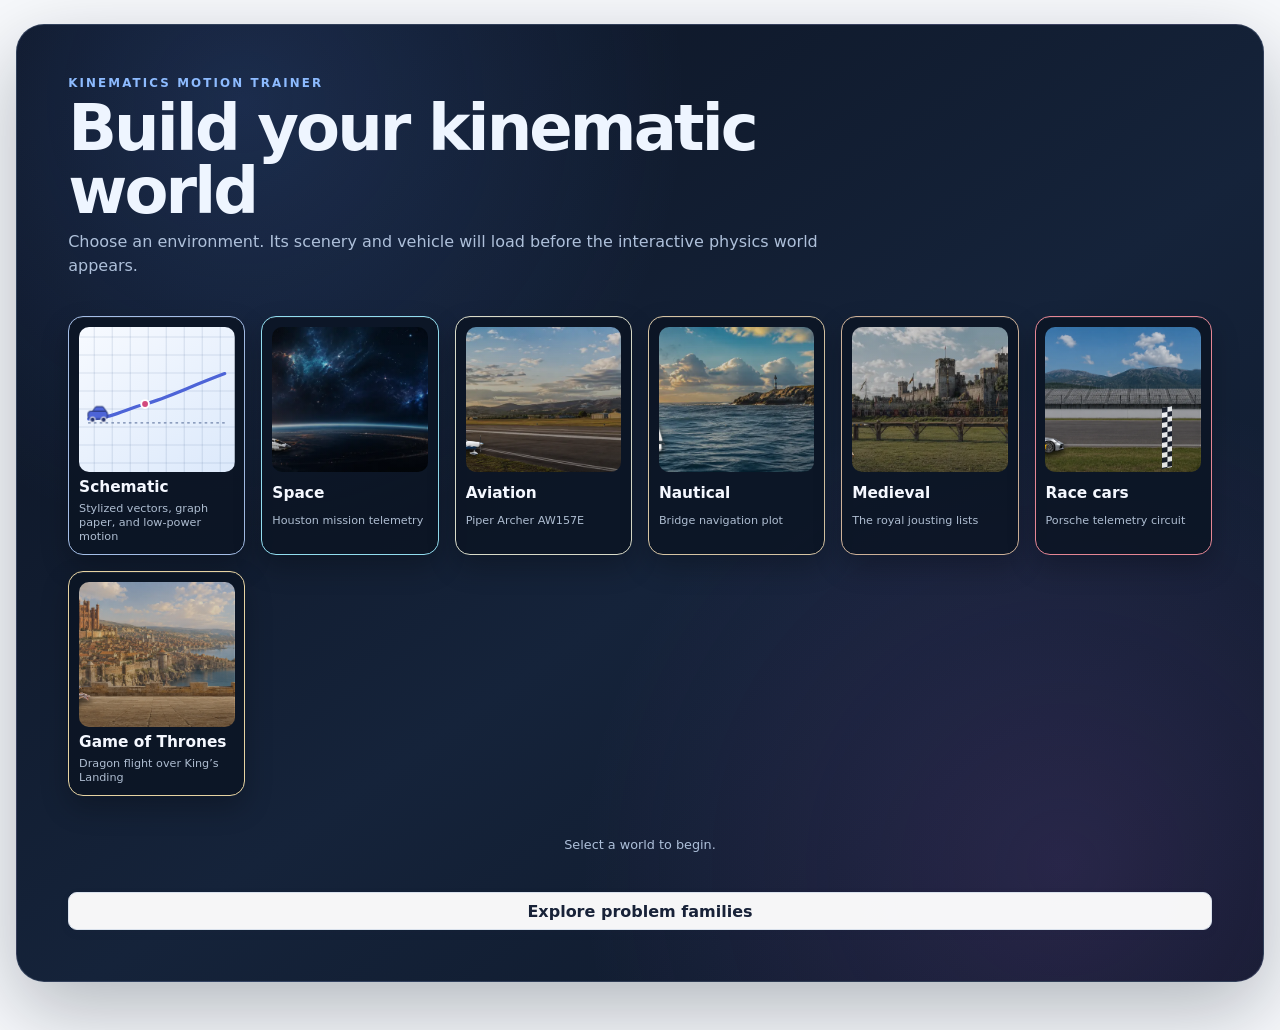
==== commit 46942a81: "Publish problem-family trainer and latest refinements" ====
--- a/site/index.html
+++ b/site/index.html
@@ -80,6 +80,7 @@
       color: var(--foreground);
       cursor: pointer;
       font-weight: 700;
+      text-decoration: none;
       box-shadow: 0 3px 9px rgba(25, 39, 67, .08);
     }
     .btn:hover { filter: brightness(.98); transform: translateY(-1px); }
@@ -164,6 +165,7 @@
     </button>
   </div>
   <p id="kin-world-status" class="kin-world-status" aria-live="polite">Select a world to begin.</p>
+  <a class="btn kin-problem-families-link" href="problem-families.html" target="_top">Explore problem families</a>
 </section>
 
 <div id="kinematics-paired" data-kin-theme="schematic" hidden>
@@ -191,6 +193,7 @@
     <div class="viz-row kin-mode-switch" role="group" aria-label="Choose the motion lesson">
       <button id="kp-mode-time" type="button" class="btn btn-primary" aria-pressed="true">Motion vs time</button>
       <button id="kp-mode-position" type="button" class="btn" aria-pressed="false">Motion vs position</button>
+      <a class="btn" href="problem-families.html" target="_top">Problem families</a>
     </div>
   </div>
 
@@ -233,16 +236,15 @@
     </div>
 
     <div class="card kin-control-strip kin-time-control-strip">
-      <div class="kin-slider">
-      <div class="kin-slider-heading kin-time-slider-heading">
-        <label class="form-label" for="kp-time">Time</label>
-        <svg id="kp-time-vectors" class="kin-time-vectors" role="img" aria-label="Centered velocity and acceleration vectors"></svg>
-        <div class="viz-row kin-value-reset"><output id="kp-time-value">0.0 s</output><button type="button" class="btn" data-zero="time" aria-label="Reset time to zero" title="Reset time"><span class="kin-reset-icon" aria-hidden="true">↺</span><span class="kin-reset-label" aria-hidden="true">reset</span></button></div>
-      </div>
-      <div class="kin-time-progress-row">
+      <div class="kin-time-control-grid">
+        <button type="button" class="btn kin-time-reset" data-zero="time" aria-label="Reset time to zero" title="Reset time"><span class="kin-reset-icon" aria-hidden="true">↺</span><span class="kin-reset-label" aria-hidden="true">reset</span></button>
+        <div class="kin-slider-heading kin-time-slider-heading">
+          <label class="form-label" for="kp-time">Time</label>
+          <svg id="kp-time-vectors" class="kin-time-vectors" role="img" aria-label="Centered velocity and acceleration vectors"></svg>
+          <div class="viz-row kin-time-value"><output id="kp-time-value">0.0 s</output></div>
+        </div>
         <button id="kp-play" type="button" class="btn btn-primary kin-play-control">Play</button>
         <input id="kp-time" class="form-range" type="range" min="0" max="8" step="0.05" value="0" />
-      </div>
       </div>
     </div>
 
@@ -1066,24 +1068,30 @@
   }
 
   #kinematics-paired .kin-time-slider-heading > .form-label,
-  #kinematics-paired .kin-time-slider-heading > .kin-value-reset {
+  #kinematics-paired .kin-time-slider-heading > .kin-time-value {
     position: relative;
     z-index: 1;
   }
 
-  #kinematics-paired .kin-time-progress-row {
+  #kinematics-paired .kin-time-control-grid {
     display: grid;
-    grid-template-columns: auto minmax(0, 1fr);
-    gap: .75rem;
+    grid-template-columns: 6.5rem minmax(0, 1fr);
+    grid-template-rows: 42px auto;
+    column-gap: .75rem;
+    row-gap: .4rem;
     align-items: center;
   }
 
+  #kinematics-paired .kin-time-reset {
+    justify-self: center;
+  }
+
   #kinematics-paired .kin-play-control {
-    min-width: 6.5rem;
+    width: 6.5rem;
     white-space: nowrap;
   }
 
-  #kinematics-paired .kin-time-progress-row .form-range {
+  #kinematics-paired .kin-time-control-grid .form-range {
     min-width: 0;
   }
 
@@ -2564,7 +2572,7 @@
         .call(d3lib.axisLeft(yScale).tickValues(options.yTicks).tickSize(-pw).tickFormat(""));
       selection.append("g")
         .attr("class", "d3-axis d3-axis-x")
-        .attr("transform", "translate(0," + (h - m.bottom) + ")")
+        .attr("transform", "translate(0," + (options.xAxisAtZero ? yScale(0) : (h - m.bottom)) + ")")
         .call(d3lib.axisBottom(xScale).tickValues(options.xTicks).tickFormat(tickLabel));
       selection.append("g")
         .attr("class", "d3-axis d3-axis-y")
@@ -2591,6 +2599,7 @@
         yMax: yMax,
         xTicks: [0, 2, 4, 6, 8],
         yTicks: yTicks,
+        xAxisAtZero: true,
         title: title,
         xLabel: "t (s)",
         yLabel: yLabel
